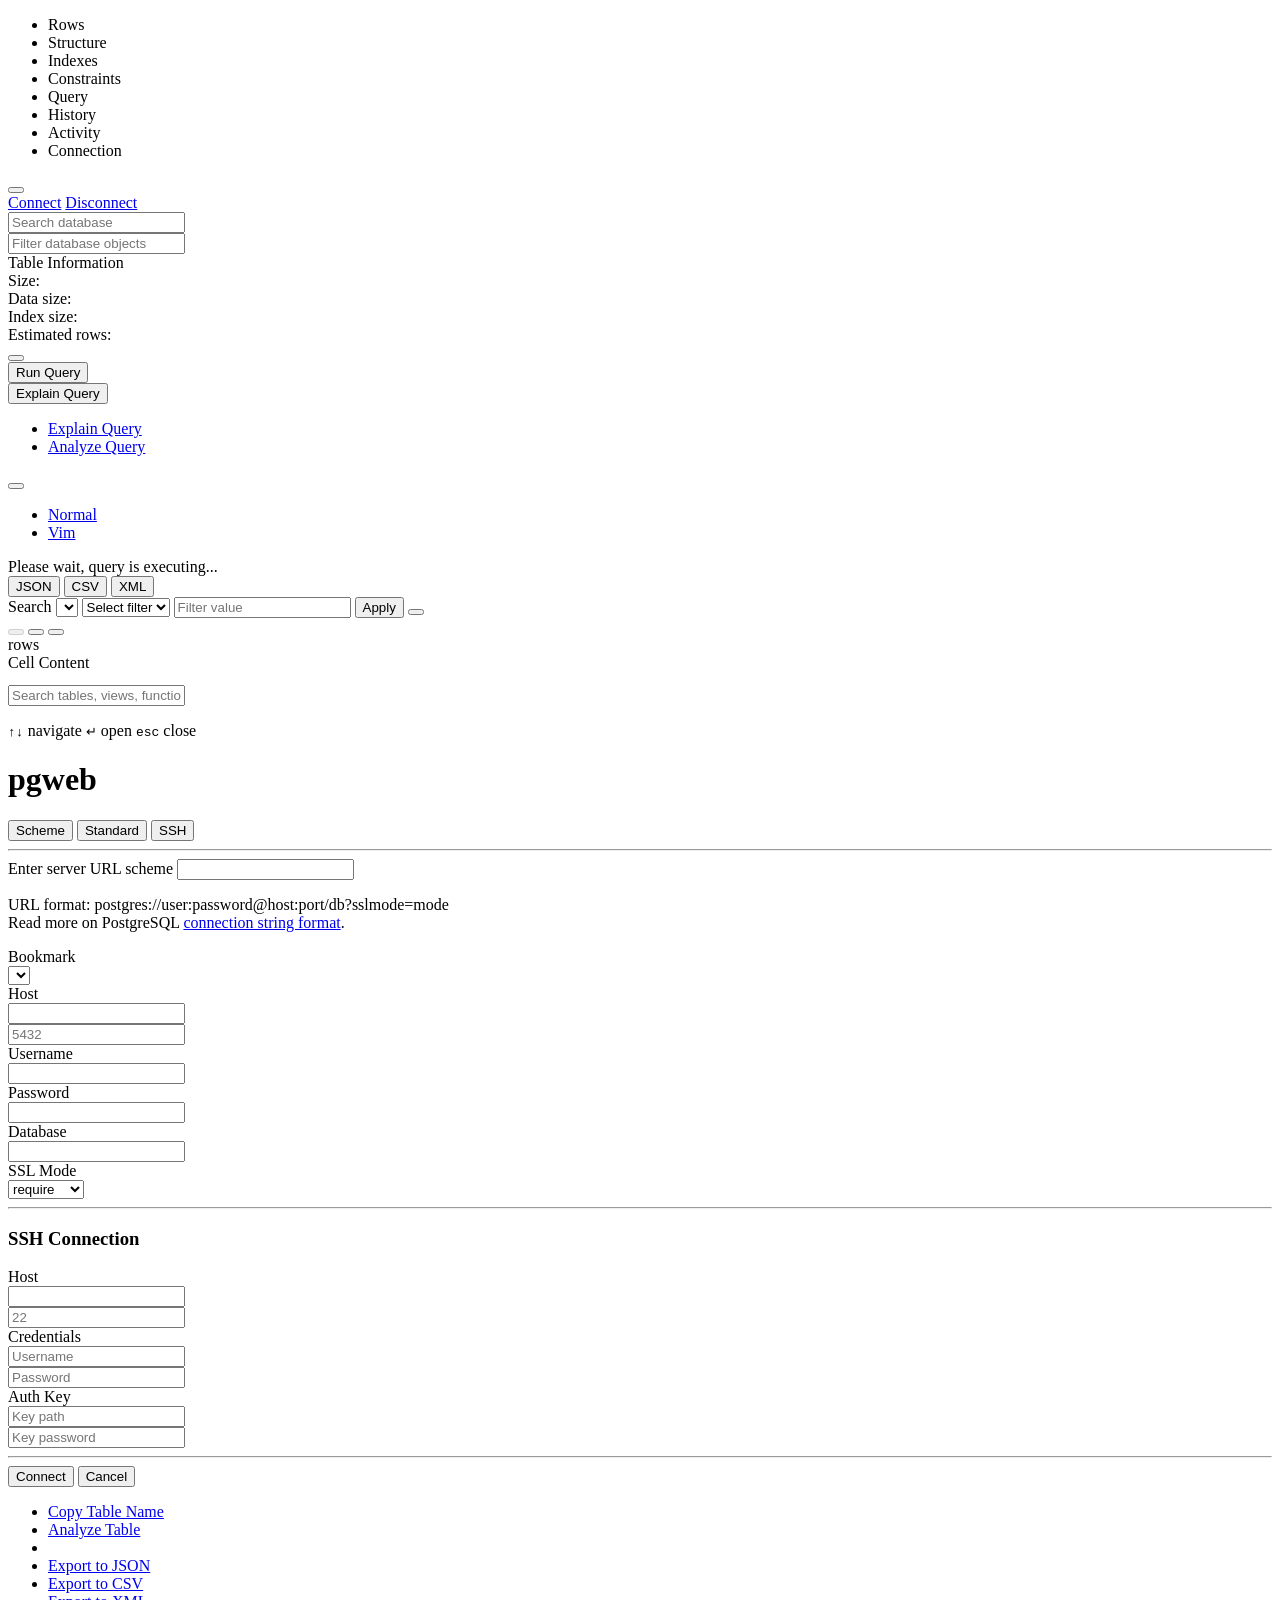
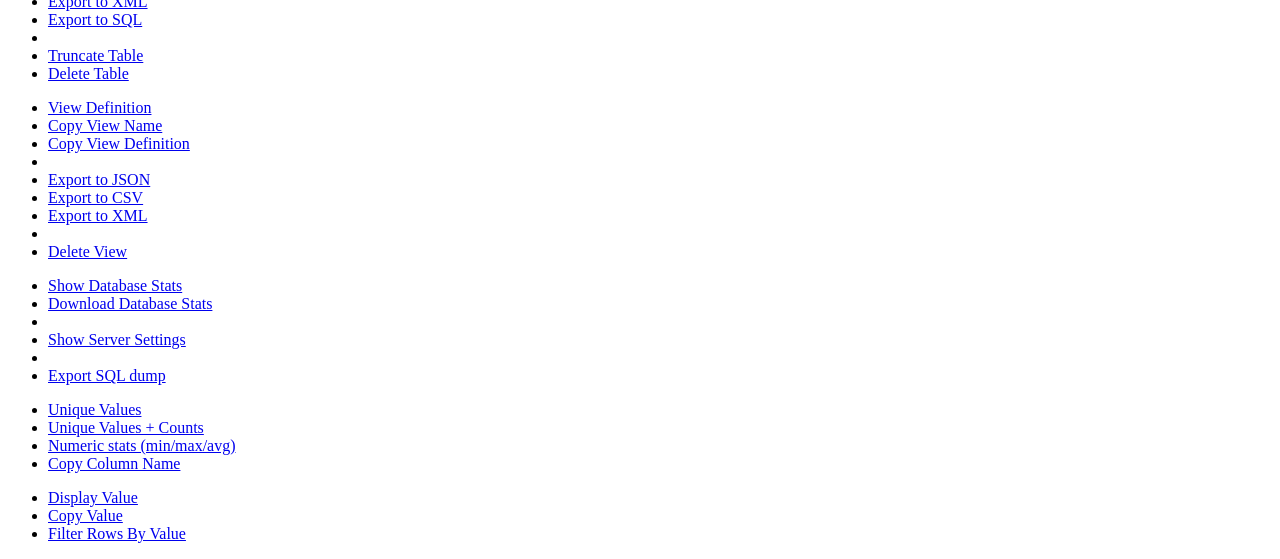
==== static/index.html @ 0f944e37 "feat: add Cmd/Ctrl+P finder modal for DB objects" ====
<!DOCTYPE html>
<html lang="en" xml:lang="en" xmlns="http://www.w3.org/1999/xhtml">
<head>
  <title>pgweb</title>
  <meta charset="utf-8">
  <meta http-equiv="X-UA-Compatible" content="IE=edge">
  <meta http-equiv="Content-Language" content="en">
  <script>(function(){var t=localStorage.getItem('pgweb_theme')||'dark';document.documentElement.setAttribute('data-theme',t)})()</script>
  <link rel="stylesheet" href="static/css/bootstrap.css">
  <link rel="stylesheet" href="static/css/font-awesome.css">
  <link rel="stylesheet" href="static/css/app.css">
  <link rel="icon" type="image/x-icon" href="static/img/icon.ico" />
  <script type="text/javascript" src="static/js/jquery.js"></script>
  <script type="text/javascript" src="static/js/ace.js"></script>
  <script type="text/javascript" src="static/js/ace-pgsql.js"></script>
  <script type="text/javascript" src="static/js/ext-language_tools.js"></script>
  <script type="text/javascript" src="static/js/theme-tomorrow.js"></script>
  <script type="text/javascript" src="static/js/theme-tomorrow-night.js"></script>
  <script type="text/javascript" src="static/js/bootstrap-contextmenu.js"></script>
  <script type="text/javascript" src="static/js/bootstrap-dropdown.js"></script>
  <script type="text/javascript" src="static/js/utils.js"></script>
  <script type="text/javascript" src="static/js/bootstrap3-typeahead.min.js"></script>
  <script type="text/javascript" src="static/js/app.js"></script>
  <script type="text/javascript" src="static/js/keybinding-vim.js"></script>
  <script type="text/javascript" src="static/js/base64.js"></script>
</head>
<body>
  <div id="main">
    <div id="nav">
      <ul>
        <li id="table_content">Rows</li>
        <li id="table_structure">Structure</li>
        <li id="table_indexes">Indexes</li>
        <li id="table_constraints">Constraints</li>
        <li id="table_query" class="selected">Query</li>
        <li id="table_history">History</li>
        <li id="table_activity">Activity</li>
        <li id="table_connection">Connection</li>
      </ul>

      <div class="nav-right">
        <button id="theme_toggle" class="btn-icon" title="Toggle light/dark theme" aria-label="Toggle theme">
          <i class="fa fa-sun-o"></i>
        </button>
        <div class="connection-actions">
          <a href="#" id="edit_connection" class="btn btn-default btn-sm"><i class="fa fa-database"></i> Connect</a>
          <a href="#" id="close_connection" class="btn btn-default btn-sm">Disconnect</a>
        </div>
      </div>
    </div>
    <div id="sidebar">
      <div class="current-database">
        <div class="wrap">
          <i class="fa fa-database"></i> <span class="current-database-name" id="current_database"></span>
          <input class="typeahead" id="database_search" type="text" placeholder="Search database" autocomplete="off" />
          <span class="refresh" id="refresh_tables" title="Refresh tables list"><i class="fa fa-refresh"></i></span>
        </div>
      </div>
      <div class="objects-search">
        <div class="wrap">
          <i class="fa fa-search"></i>
          <i class="fa fa-times-circle clear-objects-filter"></i>
          <input type="text" placeholder="Filter database objects" id="filter_database_objects" />
        </div>
      </div>
      <div class="tables-list">
        <div class="wrap">
          <div id="objects"></div>
        </div>
      </div>
      <div class="table-information">
        <div class="wrap">
          <div class="title">Table Information</div>
          <div class="lines">
            <div class="line">Size: <span id="table_total_size"></span></div>
            <div class="line">Data size: <span id="table_data_size"></span></div>
            <div class="line">Index size: <span id="table_index_size"></span></div>
            <div class="line">Estimated rows: <span id="table_rows_count"></span></div>
          </div>
        </div>
      </div>
    </div>
    <div id="body">
      <div id="input">
        <div id="query-tabs-bar">
          <div id="query-tabs"></div>
          <button id="add-query-tab" title="New tab"><i class="fa fa-plus"></i></button>
        </div>
        <div class="input-wrapper">
          <div id="custom_query"></div>
        </div>
        <div class="actions">
          <input type="button" id="run" value="Run Query" class="btn btn-sm btn-primary" />
          <div id="explain-dropdown" class="btn-group left">
            <button id="explain-dropdown-toggle" type="button" class="btn btn-default dropdown-toggle" data-toggle="dropdown">
              Explain Query <span class="caret"></span>
            </button>
            <ul class="dropdown-menu" role="menu">
              <li><a href="#" id="explain">Explain Query</a></li>
              <li><a href="#" id="analyze">Analyze Query</a></li>
            </ul>
          </div>
          <div id="editor-dropdown" class="btn-group left">
            <button type="button" class="btn btn-default dropdown-toggle" data-toggle="dropdown" title="Editor mode">
              <i class="fa fa-keyboard-o"></i> <span class="caret"></span>
            </button>
            <ul class="dropdown-menu" role="menu">
              <li class="active" id="norm-mode"><a href="#">Normal</a></li>
              <li id="vim-mode"><a href="#">Vim</a></li>
            </ul>
          </div>
          <div id="load-query-dropdown" class="btn-group left" style="display: none">
            <button id="load-local-query" type="button" class="btn btn-default dropdown-toggle" data-toggle="dropdown" disabled="disabled">
              Template <span class="caret"></span>
            </button>
            <ul class="dropdown-menu" role="menu">
            </ul>
          </div>
          <div id="query_progress">Please wait, query is executing...</div>
          <div class="pull-right">
            <span id="result-rows-count"></span>
            <input type="button" id="json" value="JSON" class="btn btn-sm btn-default" />
            <input type="button" id="csv" value="CSV" class="btn btn-sm btn-default" />
            <input type="button" id="xml" value="XML" class="btn btn-sm btn-default" />
          </div>
        </div>
        <div id="input_resize_handler"></div>
      </div>
      <div id="output">
        <div class="wrapper">
          <table id="results" class="table">
            <thead id="results_header"></thead>
            <tbody id="results_body"></tbody>
          </table>
          <div id="results_view"></div>
        </div>
      </div>
      <div id="pagination">
        <form class="filters" action="#" id="rows_filter">
          <span>Search</span>
          <select class="column form-control"></select>
          <select class="filter form-control">
            <option value="">Select filter</option>
            <option value="equal">=</option>
            <option value="not_equal">&ne;</option>
            <option value="greater">&gt;</option>
            <option value="greater_eq">&ge;</option>
            <option value="less">&lt;</option>
            <option value="less_eq">&le;</option>
            <option value="like">LIKE</option>
            <option value="ilike">ILIKE</option>
            <option value="null">IS NULL</option>
            <option value="not_null">NOT NULL</option>
          </select>
          <input type="text" class="form-control" placeholder="Filter value" id="table_filter_value" />
          <button class="btn btn-primary btn-sm apply-filters" type="submit">Apply</button>
          <button class="btn btn-default btn-sm reset-filters"><i class="fa fa-times"></i></button>
        </form>
        <div class="btn-group">
          <button type="button" class="btn btn-default btn-sm prev-page" disabled="disabled"><i class="fa fa-angle-left"></i></button>
          <button type="button" class="btn btn-default btn-sm page change-limit" title="Click to change row limit"></button>
          <button type="button" class="btn btn-default btn-sm next-page"><i class="fa fa-angle-right"></i></button>
        </div>
        <div class="current-page" data-page="1" data-pages="1">
          <span id="total_records"></span> rows
        </div>
      </div>
    </div>
  </div>

  <div id="content_modal">
    <div class="title">
      Cell Content
      <div class="actions">
        <i class="fa fa-times content-modal-action" data-action="close"></i>
        <i class="fa fa-copy content-modal-action" data-action="copy"></i>
        <i class="fa fa-pencil content-modal-action" data-action="edit" style="display:none"></i>
        <button class="content-modal-save" style="display:none">Save</button>
        <button class="content-modal-cancel" style="display:none">Cancel</button>
      </div>
    </div>
    <pre class="content"></pre>
    <textarea class="content content-edit" style="display:none"></textarea>
  </div>

  <div id="finder_overlay"></div>
  <div id="finder_modal">
    <div id="finder_input_wrap">
      <i class="fa fa-search finder-search-icon"></i>
      <input id="finder_input" type="text" autocomplete="off" spellcheck="false" placeholder="Search tables, views, functions...">
    </div>
    <ul id="finder_results"></ul>
    <div id="finder_footer">
      <span><kbd>↑</kbd><kbd>↓</kbd> navigate</span>
      <span><kbd>↵</kbd> open</span>
      <span><kbd>esc</kbd> close</span>
    </div>
  </div>

  <div id="connection_window">
    <div class="connection-settings">
      <div class="header">
        <h1>pgweb</h1>
        <div class="version"></div>
        <div class="update alert alert-warning"></div>
      </div>

      <form role="form" class="form-horizontal" id="connection_form">
        <div class="text-center">
          <div class="btn-group btn-group-sm connection-group-switch">
            <button type="button" data="scheme" class="btn btn-default" id="connection_scheme">Scheme</button>
            <button type="button" data="standard" class="btn btn-default active" id="connection_standard">Standard</button>
            <button type="button" data="ssh" class="btn btn-default" id="connection_ssh">SSH</button>
          </div>
        </div>

        <hr/>

        <div class="connection-scheme-group">
          <div class="form-group">
            <div class="col-sm-12">
              <label>Enter server URL scheme</label>
              <input type="text" class="form-control" id="connection_url" name="url" autocomplete="off">
              <p class="help-block">
                URL format: postgres://user:password@host:port/db?sslmode=mode<br/>
                Read more on PostgreSQL <a href="https://www.postgresql.org/docs/current/static/libpq-connect.html#LIBPQ-CONNSTRING" target="_blank">connection string format</a>.
              </p>
            </div>
          </div>
        </div>

        <div class="connection-bookmarks-group">
          <div class="form-group bookmarks">
            <label class="col-sm-3 control-label">Bookmark</label>
            <div class="col-sm-9">
              <select class="form-control" id="connection_bookmarks"></select>
            </div>
          </div>
        </div>

        <div class="connection-standard-group">
          <div class="form-group">
            <label class="col-sm-3 control-label">Host</label>
            <div class="col-sm-9">
              <div class="row">
                <div class="col-sm-9 col-xs-9">
                  <input type="text" id="pg_host" class="form-control" />
                </div>
                <div class="col-sm-3 col-xs-3 no-left-padding">
                  <input type="text" id="pg_port" class="form-control" placeholder="5432" />
                </div>
              </div>
            </div>
          </div>

          <div class="form-group">
            <label class="col-sm-3 control-label">Username</label>
            <div class="col-sm-9">
              <input type="text" id="pg_user" class="form-control" />
            </div>
          </div>

          <div class="form-group">
            <label class="col-sm-3 control-label">Password</label>
            <div class="col-sm-9">
              <input type="password" id="pg_password" class="form-control" />
            </div>
          </div>

          <div class="form-group">
            <label class="col-sm-3 control-label">Database</label>
            <div class="col-sm-9">
              <input type="text" id="pg_db" class="form-control" />
            </div>
          </div>

          <div class="form-group">
            <label class="col-sm-3 control-label">SSL Mode</label>
            <div class="col-sm-9">
              <select class="form-control" id="connection_ssl">
                <option value="disable">disable</option>
                <option value="require" selected="selected">require</option>
                <option value="verify-full">verify-full</option>
              </select>
            </div>
          </div>
        </div>

        <div class="connection-ssh-group">
          <hr/>

          <h3 class="text-center">SSH Connection</h3>

          <div class="form-group">
            <label class="col-sm-3 control-label">Host</label>
            <div class="col-sm-7">
              <input type="text" id="ssh_host" class="form-control" />
            </div>
            <div class="col-sm-2 no-left-padding">
              <input type="text" id="ssh_port" class="form-control" placeholder="22" />
            </div>
          </div>

          <div class="form-group">
            <label class="col-sm-3 control-label">Credentials</label>
            <div class="col-sm-5">
              <input type="text" id="ssh_user" class="form-control" placeholder="Username" />
            </div>
            <div class="col-sm-4 no-left-padding">
              <input type="password" id="ssh_password" class="form-control" placeholder="Password" />
            </div>
          </div>

          <div class="form-group">
            <label class="col-sm-3 control-label">Auth Key</label>
            <div class="col-sm-5">
              <input type="text" id="ssh_key" class="form-control" placeholder="Key path" />
            </div>
            <div class="col-sm-4 no-left-padding">
              <input type="password" id="ssh_key_password" class="form-control" placeholder="Key password" />
            </div>
          </div>

          <hr/>
        </div>

        <div id="connection_error" class="alert alert-danger"></div>

        <div class="form-group">
          <div class="col-sm-12">
            <button type="submit" class="btn btn-block btn-primary open-connection">Connect</button>
            <button type="button" id="close_connection_window" class="btn btn-block btn-default">Cancel</button>
          </div>
        </div>
      </form>
    </div>
  </div>
  <div id="tables_context_menu">
    <ul class="dropdown-menu" role="menu">
      <li><a href="#" data-action="copy">Copy Table Name</a></li>
      <li><a href="#" data-action="analyze">Analyze Table</a></li>
      <li class="divider"></li>
      <li><a href="#" data-action="export" data-format="json">Export to JSON</a></li>
      <li><a href="#" data-action="export" data-format="csv">Export to CSV</a></li>
      <li><a href="#" data-action="export" data-format="xml">Export to XML</a></li>
      <li><a href="#" data-action="dump">Export to SQL</a></li>
      <li class="divider"></li>
      <li><a href="#" data-action="truncate">Truncate Table</a></li>
      <li><a href="#" data-action="delete">Delete Table</a></li>
    </ul>
  </div>
  <div id="view_context_menu">
    <ul class="dropdown-menu" role="menu">
      <li><a href="#" data-action="view_def">View Definition</a></li>
      <li><a href="#" data-action="copy">Copy View Name</a></li>
      <li><a href="#" data-action="copy_def">Copy View Definition</a></li>
      <li class="divider"></li>
      <li><a href="#" data-action="export" data-format="json">Export to JSON</a></li>
      <li><a href="#" data-action="export" data-format="csv">Export to CSV</a></li>
      <li><a href="#" data-action="export" data-format="xml">Export to XML</a></li>
      <li class="divider"></li>
      <li><a href="#" data-action="delete">Delete View</a></li>
    </ul>
  </div>
  <div id="current_database_context_menu">
    <ul class="dropdown-menu" role="menu">
      <li><a href="#" data-action="show_db_stats">Show Database Stats</a></li>
      <li><a href="#" data-action="download_db_stats">Download Database Stats</a></li>
      <li class="divider"></li>
      <li><a href="#" data-action="server_settings">Show Server Settings</a></li>
      <li class="divider"></li>
      <li><a href="#" data-action="export">Export SQL dump</a></li>
    </ul>
  </div>
  <div id="results_header_menu">
    <ul class="dropdown-menu" role="menu">
      <li><a href="#" data-action="unique_values" data-counts="false">Unique Values</a></li>
      <li><a href="#" data-action="unique_values" data-counts="true">Unique Values + Counts</a></li>
      <li><a href="#" data-action="num_stats">Numeric stats (min/max/avg)</a></li>
      <li><a href="#" data-action="copy_name">Copy Column Name</a></li>
    </ul>
  </div>
  <div id="results_row_menu">
    <ul class="dropdown-menu" role="menu">
      <li><a href="#" data-action="display_value">Display Value</a></li>
      <li><a href="#" data-action="copy_value">Copy Value</a></li>
      <li><a href="#" data-action="filter_by_value">Filter Rows By Value</a></li>
    </ul>
  </div>
  <div id="error_banner"></div>

  <script>
    (function() {
      var DARK_THEME  = 'ace/theme/tomorrow_night';
      var LIGHT_THEME = 'ace/theme/tomorrow';

      function applyAceTheme(theme) {
        if (window.editor) {
          window.editor.setTheme(theme);
        }
      }

      function applyTheme(theme) {
        document.documentElement.setAttribute('data-theme', theme);
        localStorage.setItem('pgweb_theme', theme);
        var icon = document.querySelector('#theme_toggle .fa');
        if (icon) {
          icon.className = theme === 'dark' ? 'fa fa-sun-o' : 'fa fa-moon-o';
        }
        applyAceTheme(theme === 'dark' ? DARK_THEME : LIGHT_THEME);
      }

      // Set correct icon on load
      $(document).ready(function() {
        var current = document.documentElement.getAttribute('data-theme') || 'dark';
        var icon = document.querySelector('#theme_toggle .fa');
        if (icon) {
          icon.className = current === 'dark' ? 'fa fa-sun-o' : 'fa fa-moon-o';
        }
        // Apply correct Ace theme after editor is initialized
        applyAceTheme(current === 'dark' ? DARK_THEME : LIGHT_THEME);
      });

      document.getElementById('theme_toggle').addEventListener('click', function() {
        var current = document.documentElement.getAttribute('data-theme') || 'dark';
        applyTheme(current === 'dark' ? 'light' : 'dark');
      });
    })();
  </script>
</body>
</html>
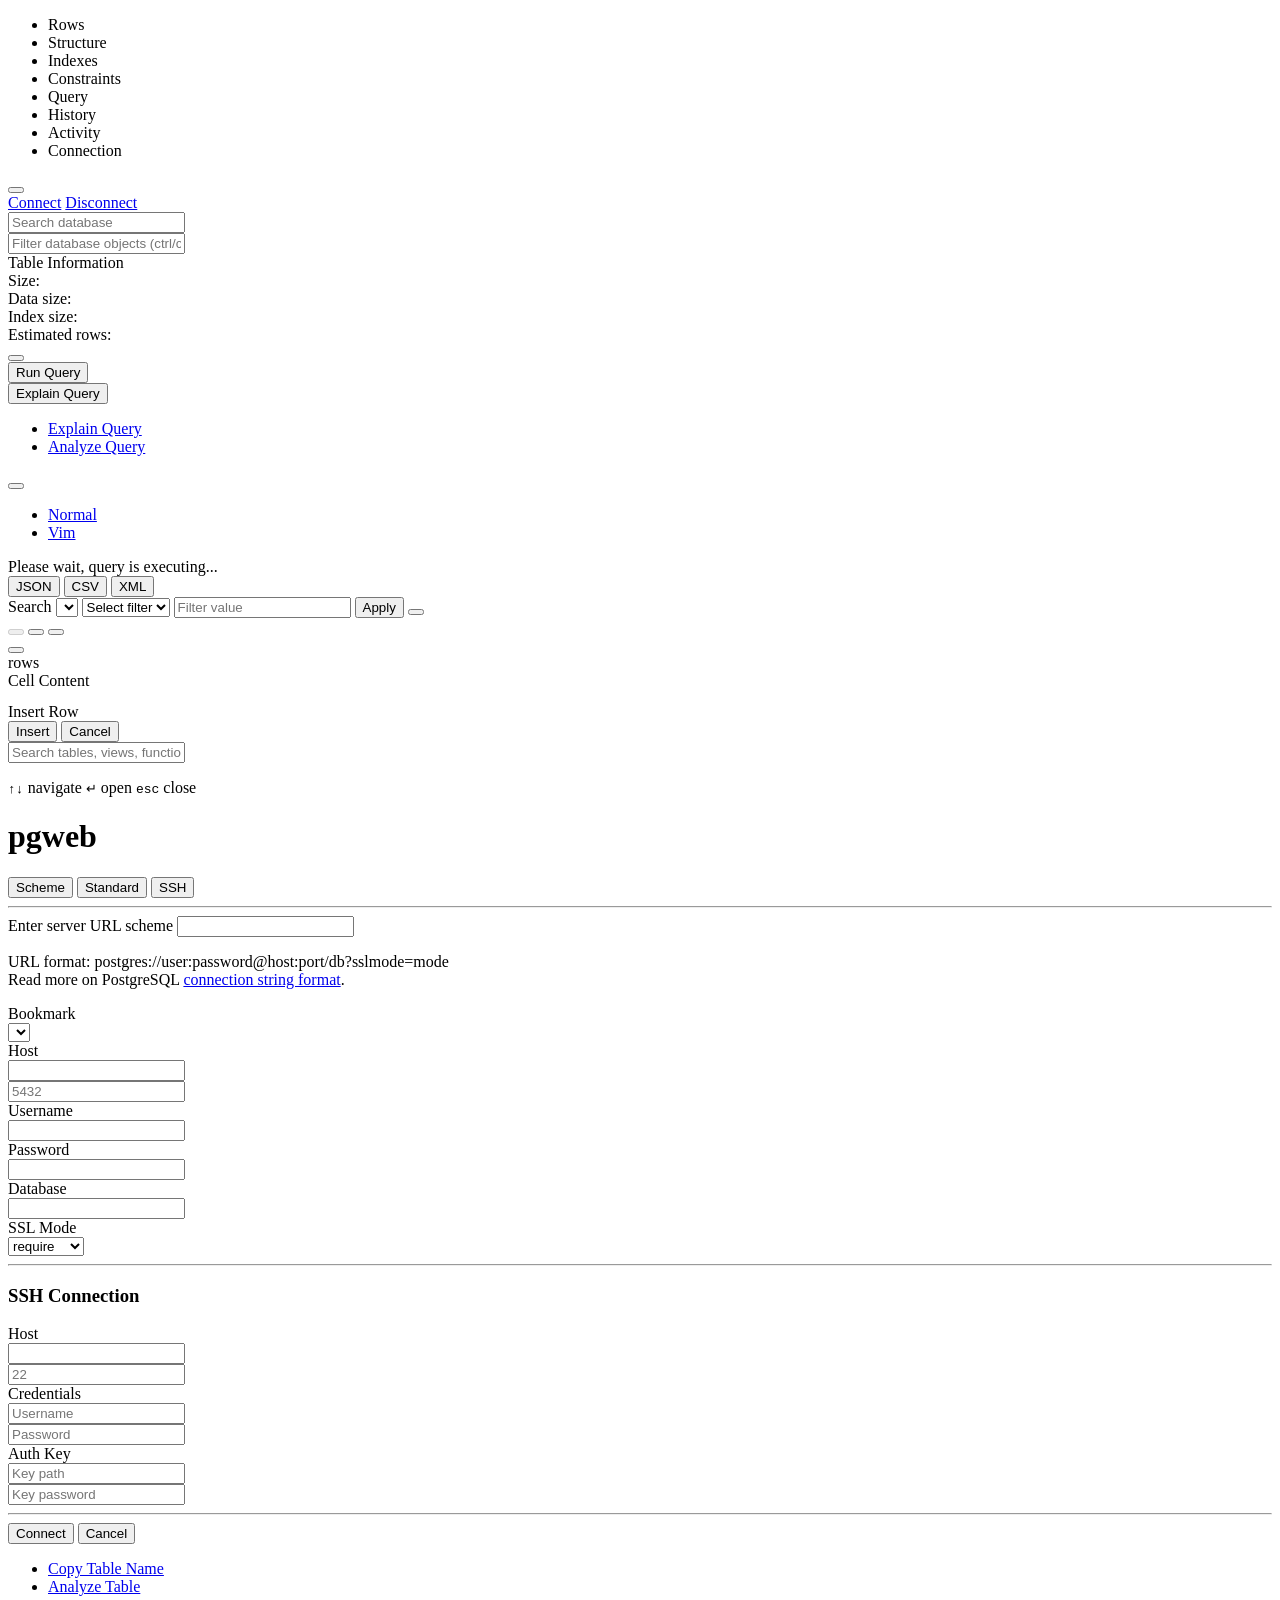
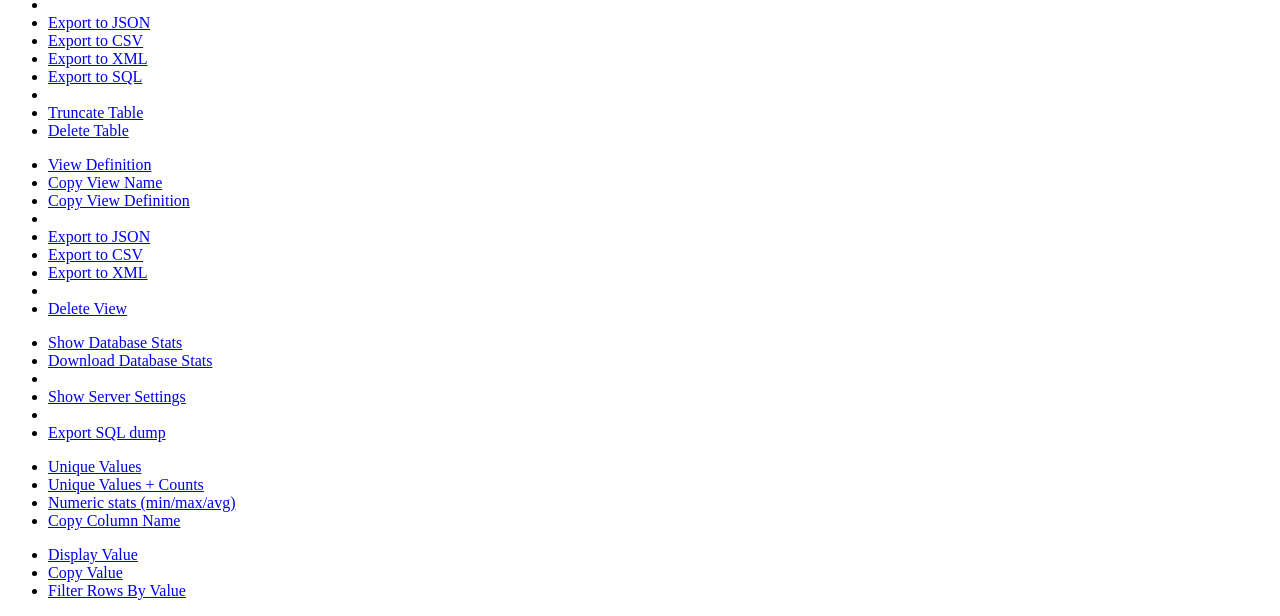
==== commit bafe4bf0: "feat: add table row insertion API and UI modal" ====
--- a/static/index.html
+++ b/static/index.html
@@ -60,7 +60,7 @@
         <div class="wrap">
           <i class="fa fa-search"></i>
           <i class="fa fa-times-circle clear-objects-filter"></i>
-          <input type="text" placeholder="Filter database objects" id="filter_database_objects" />
+          <input type="text" placeholder="Filter database objects (ctrl/cmd + p)" id="filter_database_objects" />
         </div>
       </div>
       <div class="tables-list">
@@ -161,6 +161,7 @@
           <button type="button" class="btn btn-default btn-sm page change-limit" title="Click to change row limit"></button>
           <button type="button" class="btn btn-default btn-sm next-page"><i class="fa fa-angle-right"></i></button>
         </div>
+        <button type="button" class="btn btn-default btn-sm" id="insert_row_btn" title="Insert new row"><i class="fa fa-plus"></i></button>
         <div class="current-page" data-page="1" data-pages="1">
           <span id="total_records"></span> rows
         </div>
@@ -184,6 +185,22 @@
   </div>
 
   <div id="finder_overlay"></div>
+
+  <div id="insert_row_modal">
+    <div class="title">
+      Insert Row
+      <div class="actions">
+        <i class="fa fa-times insert-row-action" data-action="close"></i>
+      </div>
+    </div>
+    <div id="insert_row_fields"></div>
+    <div class="insert-row-footer">
+      <div id="insert_row_error" class="alert alert-danger" style="display:none"></div>
+      <button id="insert_row_save" class="btn btn-sm btn-primary">Insert</button>
+      <button id="insert_row_cancel" class="btn btn-sm btn-default">Cancel</button>
+    </div>
+  </div>
+
   <div id="finder_modal">
     <div id="finder_input_wrap">
       <i class="fa fa-search finder-search-icon"></i>
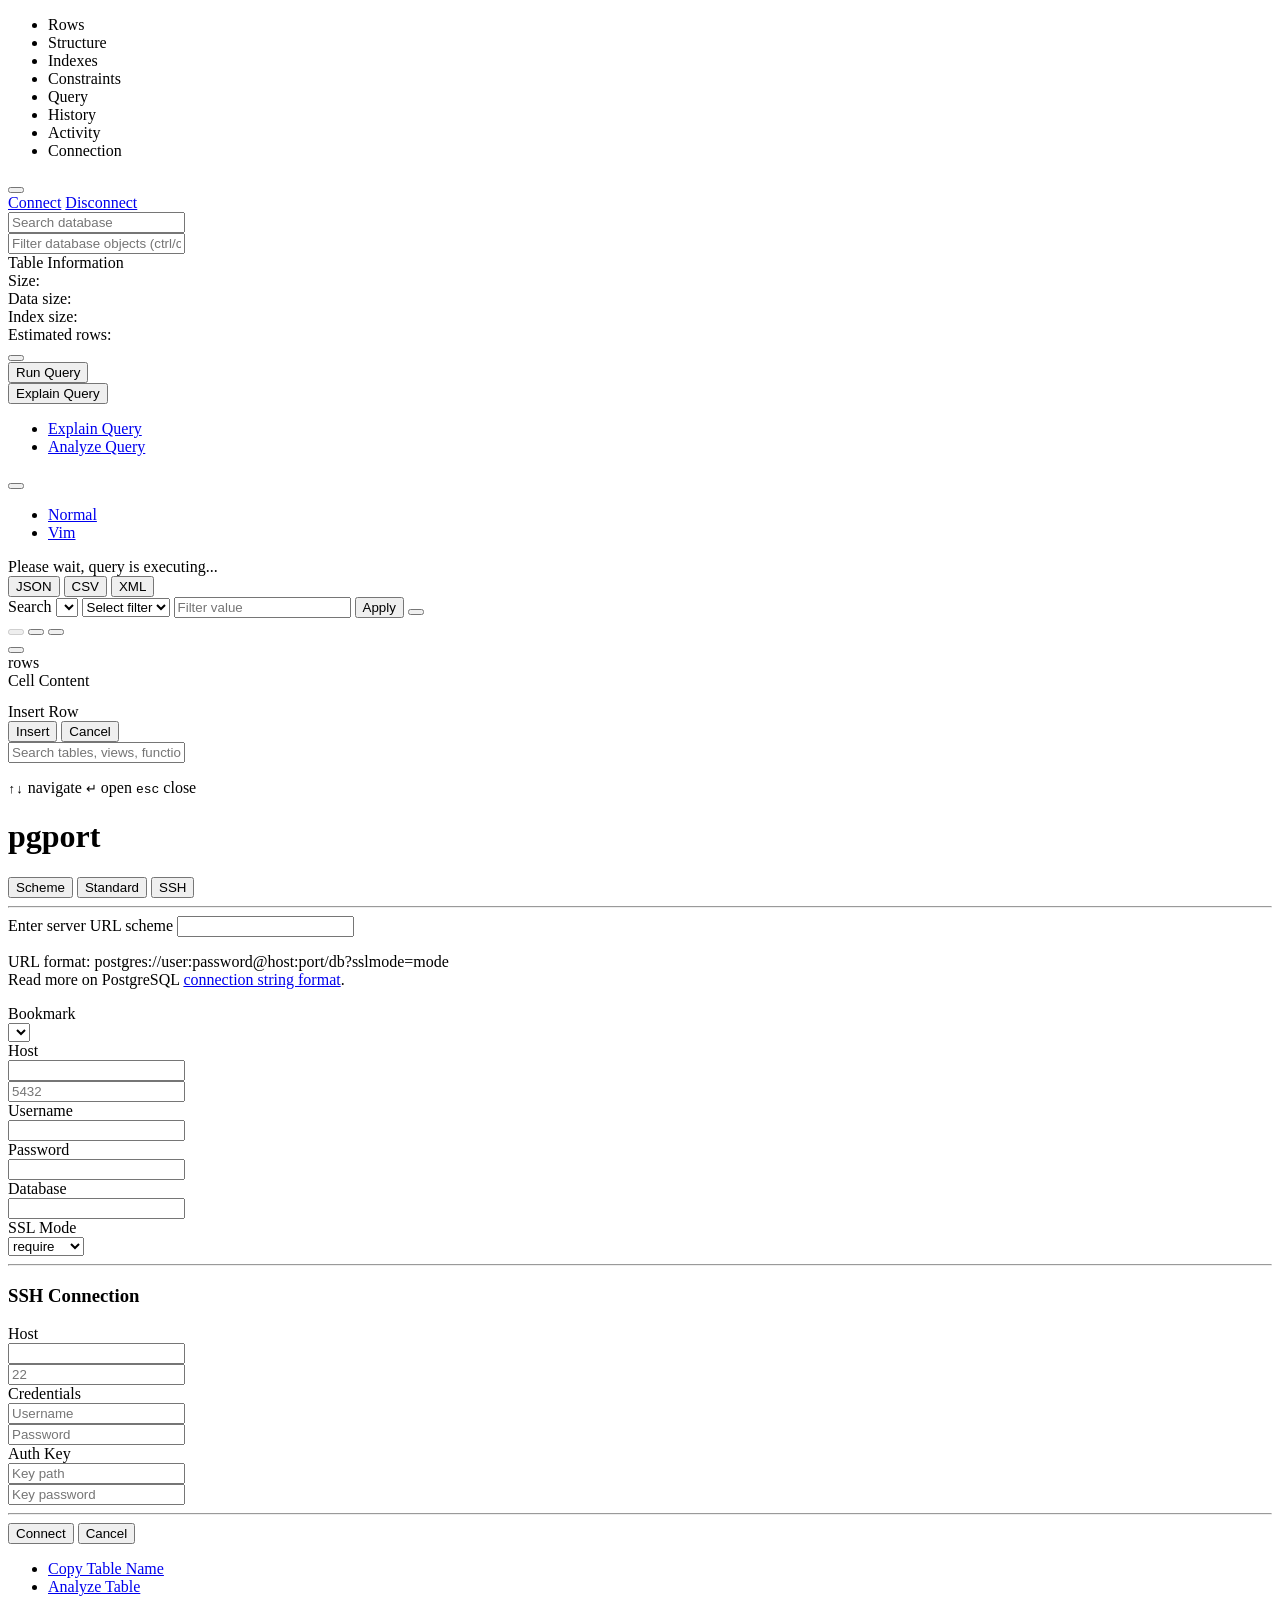
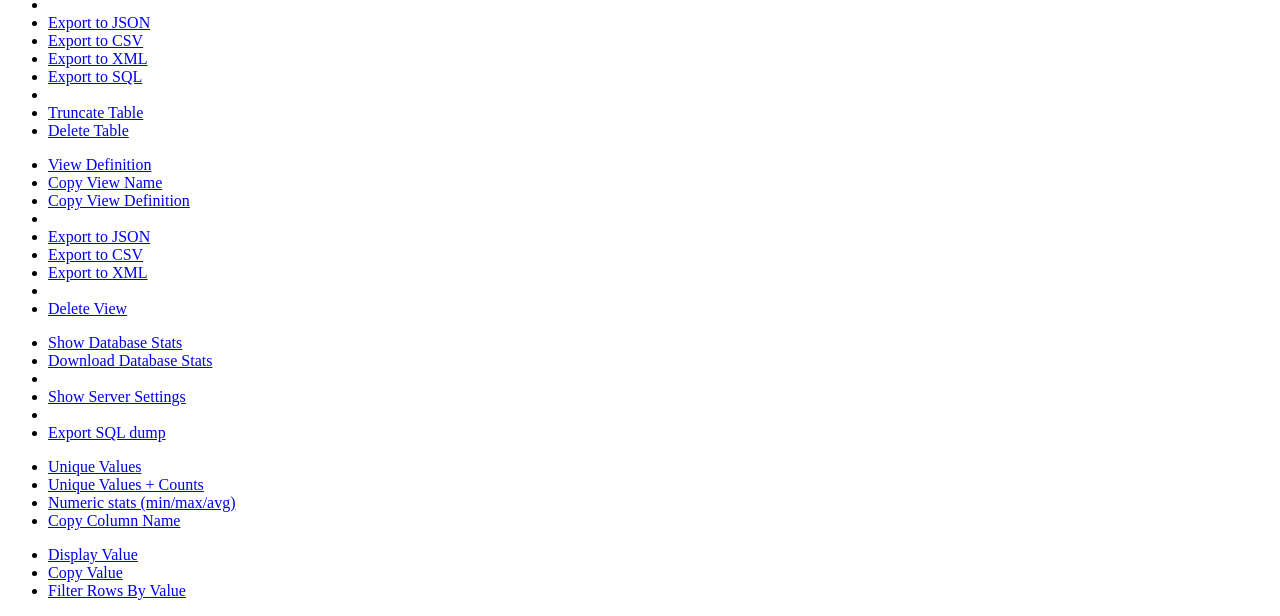
==== commit 1fa7bd9a: "chore: use pgport instead of pgweb and format index.html" ====
--- a/static/index.html
+++ b/static/index.html
@@ -1,448 +1,826 @@
-<!DOCTYPE html>
+<!doctype html>
 <html lang="en" xml:lang="en" xmlns="http://www.w3.org/1999/xhtml">
-<head>
-  <title>pgweb</title>
-  <meta charset="utf-8">
-  <meta http-equiv="X-UA-Compatible" content="IE=edge">
-  <meta http-equiv="Content-Language" content="en">
-  <script>(function(){var t=localStorage.getItem('pgweb_theme')||'dark';document.documentElement.setAttribute('data-theme',t)})()</script>
-  <link rel="stylesheet" href="static/css/bootstrap.css">
-  <link rel="stylesheet" href="static/css/font-awesome.css">
-  <link rel="stylesheet" href="static/css/app.css">
-  <link rel="icon" type="image/x-icon" href="static/img/icon.ico" />
-  <script type="text/javascript" src="static/js/jquery.js"></script>
-  <script type="text/javascript" src="static/js/ace.js"></script>
-  <script type="text/javascript" src="static/js/ace-pgsql.js"></script>
-  <script type="text/javascript" src="static/js/ext-language_tools.js"></script>
-  <script type="text/javascript" src="static/js/theme-tomorrow.js"></script>
-  <script type="text/javascript" src="static/js/theme-tomorrow-night.js"></script>
-  <script type="text/javascript" src="static/js/bootstrap-contextmenu.js"></script>
-  <script type="text/javascript" src="static/js/bootstrap-dropdown.js"></script>
-  <script type="text/javascript" src="static/js/utils.js"></script>
-  <script type="text/javascript" src="static/js/bootstrap3-typeahead.min.js"></script>
-  <script type="text/javascript" src="static/js/app.js"></script>
-  <script type="text/javascript" src="static/js/keybinding-vim.js"></script>
-  <script type="text/javascript" src="static/js/base64.js"></script>
-</head>
-<body>
-  <div id="main">
-    <div id="nav">
-      <ul>
-        <li id="table_content">Rows</li>
-        <li id="table_structure">Structure</li>
-        <li id="table_indexes">Indexes</li>
-        <li id="table_constraints">Constraints</li>
-        <li id="table_query" class="selected">Query</li>
-        <li id="table_history">History</li>
-        <li id="table_activity">Activity</li>
-        <li id="table_connection">Connection</li>
-      </ul>
-
-      <div class="nav-right">
-        <button id="theme_toggle" class="btn-icon" title="Toggle light/dark theme" aria-label="Toggle theme">
-          <i class="fa fa-sun-o"></i>
-        </button>
-        <div class="connection-actions">
-          <a href="#" id="edit_connection" class="btn btn-default btn-sm"><i class="fa fa-database"></i> Connect</a>
-          <a href="#" id="close_connection" class="btn btn-default btn-sm">Disconnect</a>
-        </div>
-      </div>
-    </div>
-    <div id="sidebar">
-      <div class="current-database">
-        <div class="wrap">
-          <i class="fa fa-database"></i> <span class="current-database-name" id="current_database"></span>
-          <input class="typeahead" id="database_search" type="text" placeholder="Search database" autocomplete="off" />
-          <span class="refresh" id="refresh_tables" title="Refresh tables list"><i class="fa fa-refresh"></i></span>
-        </div>
-      </div>
-      <div class="objects-search">
-        <div class="wrap">
-          <i class="fa fa-search"></i>
-          <i class="fa fa-times-circle clear-objects-filter"></i>
-          <input type="text" placeholder="Filter database objects (ctrl/cmd + p)" id="filter_database_objects" />
-        </div>
-      </div>
-      <div class="tables-list">
-        <div class="wrap">
-          <div id="objects"></div>
-        </div>
-      </div>
-      <div class="table-information">
-        <div class="wrap">
-          <div class="title">Table Information</div>
-          <div class="lines">
-            <div class="line">Size: <span id="table_total_size"></span></div>
-            <div class="line">Data size: <span id="table_data_size"></span></div>
-            <div class="line">Index size: <span id="table_index_size"></span></div>
-            <div class="line">Estimated rows: <span id="table_rows_count"></span></div>
-          </div>
-        </div>
-      </div>
-    </div>
-    <div id="body">
-      <div id="input">
-        <div id="query-tabs-bar">
-          <div id="query-tabs"></div>
-          <button id="add-query-tab" title="New tab"><i class="fa fa-plus"></i></button>
-        </div>
-        <div class="input-wrapper">
-          <div id="custom_query"></div>
-        </div>
-        <div class="actions">
-          <input type="button" id="run" value="Run Query" class="btn btn-sm btn-primary" />
-          <div id="explain-dropdown" class="btn-group left">
-            <button id="explain-dropdown-toggle" type="button" class="btn btn-default dropdown-toggle" data-toggle="dropdown">
-              Explain Query <span class="caret"></span>
-            </button>
+    <head>
+        <title>pgport</title>
+        <meta charset="utf-8" />
+        <meta http-equiv="X-UA-Compatible" content="IE=edge" />
+        <meta http-equiv="Content-Language" content="en" />
+        <script>
+            (function () {
+                var t = localStorage.getItem("pgport_theme") || "dark";
+                document.documentElement.setAttribute("data-theme", t);
+            })();
+        </script>
+        <link rel="stylesheet" href="static/css/bootstrap.css" />
+        <link rel="stylesheet" href="static/css/font-awesome.css" />
+        <link rel="stylesheet" href="static/css/app.css" />
+        <link rel="icon" type="image/x-icon" href="static/img/icon.ico" />
+        <script type="text/javascript" src="static/js/jquery.js"></script>
+        <script type="text/javascript" src="static/js/ace.js"></script>
+        <script type="text/javascript" src="static/js/ace-pgsql.js"></script>
+        <script
+            type="text/javascript"
+            src="static/js/ext-language_tools.js"
+        ></script>
+        <script
+            type="text/javascript"
+            src="static/js/theme-tomorrow.js"
+        ></script>
+        <script
+            type="text/javascript"
+            src="static/js/theme-tomorrow-night.js"
+        ></script>
+        <script
+            type="text/javascript"
+            src="static/js/bootstrap-contextmenu.js"
+        ></script>
+        <script
+            type="text/javascript"
+            src="static/js/bootstrap-dropdown.js"
+        ></script>
+        <script type="text/javascript" src="static/js/utils.js"></script>
+        <script
+            type="text/javascript"
+            src="static/js/bootstrap3-typeahead.min.js"
+        ></script>
+        <script type="text/javascript" src="static/js/app.js"></script>
+        <script
+            type="text/javascript"
+            src="static/js/keybinding-vim.js"
+        ></script>
+        <script type="text/javascript" src="static/js/base64.js"></script>
+    </head>
+    <body>
+        <div id="main">
+            <div id="nav">
+                <ul>
+                    <li id="table_content">Rows</li>
+                    <li id="table_structure">Structure</li>
+                    <li id="table_indexes">Indexes</li>
+                    <li id="table_constraints">Constraints</li>
+                    <li id="table_query" class="selected">Query</li>
+                    <li id="table_history">History</li>
+                    <li id="table_activity">Activity</li>
+                    <li id="table_connection">Connection</li>
+                </ul>
+
+                <div class="nav-right">
+                    <button
+                        id="theme_toggle"
+                        class="btn-icon"
+                        title="Toggle light/dark theme"
+                        aria-label="Toggle theme"
+                    >
+                        <i class="fa fa-sun-o"></i>
+                    </button>
+                    <div class="connection-actions">
+                        <a
+                            href="#"
+                            id="edit_connection"
+                            class="btn btn-default btn-sm"
+                            ><i class="fa fa-database"></i> Connect</a
+                        >
+                        <a
+                            href="#"
+                            id="close_connection"
+                            class="btn btn-default btn-sm"
+                            >Disconnect</a
+                        >
+                    </div>
+                </div>
+            </div>
+            <div id="sidebar">
+                <div class="current-database">
+                    <div class="wrap">
+                        <i class="fa fa-database"></i>
+                        <span
+                            class="current-database-name"
+                            id="current_database"
+                        ></span>
+                        <input
+                            class="typeahead"
+                            id="database_search"
+                            type="text"
+                            placeholder="Search database"
+                            autocomplete="off"
+                        />
+                        <span
+                            class="refresh"
+                            id="refresh_tables"
+                            title="Refresh tables list"
+                            ><i class="fa fa-refresh"></i
+                        ></span>
+                    </div>
+                </div>
+                <div class="objects-search">
+                    <div class="wrap">
+                        <i class="fa fa-search"></i>
+                        <i class="fa fa-times-circle clear-objects-filter"></i>
+                        <input
+                            type="text"
+                            placeholder="Filter database objects (ctrl/cmd + p)"
+                            id="filter_database_objects"
+                        />
+                    </div>
+                </div>
+                <div class="tables-list">
+                    <div class="wrap">
+                        <div id="objects"></div>
+                    </div>
+                </div>
+                <div class="table-information">
+                    <div class="wrap">
+                        <div class="title">Table Information</div>
+                        <div class="lines">
+                            <div class="line">
+                                Size: <span id="table_total_size"></span>
+                            </div>
+                            <div class="line">
+                                Data size: <span id="table_data_size"></span>
+                            </div>
+                            <div class="line">
+                                Index size: <span id="table_index_size"></span>
+                            </div>
+                            <div class="line">
+                                Estimated rows:
+                                <span id="table_rows_count"></span>
+                            </div>
+                        </div>
+                    </div>
+                </div>
+            </div>
+            <div id="body">
+                <div id="input">
+                    <div id="query-tabs-bar">
+                        <div id="query-tabs"></div>
+                        <button id="add-query-tab" title="New tab">
+                            <i class="fa fa-plus"></i>
+                        </button>
+                    </div>
+                    <div class="input-wrapper">
+                        <div id="custom_query"></div>
+                    </div>
+                    <div class="actions">
+                        <input
+                            type="button"
+                            id="run"
+                            value="Run Query"
+                            class="btn btn-sm btn-primary"
+                        />
+                        <div id="explain-dropdown" class="btn-group left">
+                            <button
+                                id="explain-dropdown-toggle"
+                                type="button"
+                                class="btn btn-default dropdown-toggle"
+                                data-toggle="dropdown"
+                            >
+                                Explain Query <span class="caret"></span>
+                            </button>
+                            <ul class="dropdown-menu" role="menu">
+                                <li>
+                                    <a href="#" id="explain">Explain Query</a>
+                                </li>
+                                <li>
+                                    <a href="#" id="analyze">Analyze Query</a>
+                                </li>
+                            </ul>
+                        </div>
+                        <div id="editor-dropdown" class="btn-group left">
+                            <button
+                                type="button"
+                                class="btn btn-default dropdown-toggle"
+                                data-toggle="dropdown"
+                                title="Editor mode"
+                            >
+                                <i class="fa fa-keyboard-o"></i>
+                                <span class="caret"></span>
+                            </button>
+                            <ul class="dropdown-menu" role="menu">
+                                <li class="active" id="norm-mode">
+                                    <a href="#">Normal</a>
+                                </li>
+                                <li id="vim-mode"><a href="#">Vim</a></li>
+                            </ul>
+                        </div>
+                        <div
+                            id="load-query-dropdown"
+                            class="btn-group left"
+                            style="display: none"
+                        >
+                            <button
+                                id="load-local-query"
+                                type="button"
+                                class="btn btn-default dropdown-toggle"
+                                data-toggle="dropdown"
+                                disabled="disabled"
+                            >
+                                Template <span class="caret"></span>
+                            </button>
+                            <ul class="dropdown-menu" role="menu"></ul>
+                        </div>
+                        <div id="query_progress">
+                            Please wait, query is executing...
+                        </div>
+                        <div class="pull-right">
+                            <span id="result-rows-count"></span>
+                            <input
+                                type="button"
+                                id="json"
+                                value="JSON"
+                                class="btn btn-sm btn-default"
+                            />
+                            <input
+                                type="button"
+                                id="csv"
+                                value="CSV"
+                                class="btn btn-sm btn-default"
+                            />
+                            <input
+                                type="button"
+                                id="xml"
+                                value="XML"
+                                class="btn btn-sm btn-default"
+                            />
+                        </div>
+                    </div>
+                    <div id="input_resize_handler"></div>
+                </div>
+                <div id="output">
+                    <div class="wrapper">
+                        <table id="results" class="table">
+                            <thead id="results_header"></thead>
+                            <tbody id="results_body"></tbody>
+                        </table>
+                        <div id="results_view"></div>
+                    </div>
+                </div>
+                <div id="pagination">
+                    <form class="filters" action="#" id="rows_filter">
+                        <span>Search</span>
+                        <select class="column form-control"></select>
+                        <select class="filter form-control">
+                            <option value="">Select filter</option>
+                            <option value="equal">=</option>
+                            <option value="not_equal">&ne;</option>
+                            <option value="greater">&gt;</option>
+                            <option value="greater_eq">&ge;</option>
+                            <option value="less">&lt;</option>
+                            <option value="less_eq">&le;</option>
+                            <option value="like">LIKE</option>
+                            <option value="ilike">ILIKE</option>
+                            <option value="null">IS NULL</option>
+                            <option value="not_null">NOT NULL</option>
+                        </select>
+                        <input
+                            type="text"
+                            class="form-control"
+                            placeholder="Filter value"
+                            id="table_filter_value"
+                        />
+                        <button
+                            class="btn btn-primary btn-sm apply-filters"
+                            type="submit"
+                        >
+                            Apply
+                        </button>
+                        <button class="btn btn-default btn-sm reset-filters">
+                            <i class="fa fa-times"></i>
+                        </button>
+                    </form>
+                    <div class="btn-group">
+                        <button
+                            type="button"
+                            class="btn btn-default btn-sm prev-page"
+                            disabled="disabled"
+                        >
+                            <i class="fa fa-angle-left"></i>
+                        </button>
+                        <button
+                            type="button"
+                            class="btn btn-default btn-sm page change-limit"
+                            title="Click to change row limit"
+                        ></button>
+                        <button
+                            type="button"
+                            class="btn btn-default btn-sm next-page"
+                        >
+                            <i class="fa fa-angle-right"></i>
+                        </button>
+                    </div>
+                    <button
+                        type="button"
+                        class="btn btn-default btn-sm"
+                        id="insert_row_btn"
+                        title="Insert new row"
+                    >
+                        <i class="fa fa-plus"></i>
+                    </button>
+                    <div class="current-page" data-page="1" data-pages="1">
+                        <span id="total_records"></span> rows
+                    </div>
+                </div>
+            </div>
+        </div>
+
+        <div id="content_modal">
+            <div class="title">
+                Cell Content
+                <div class="actions">
+                    <i
+                        class="fa fa-times content-modal-action"
+                        data-action="close"
+                    ></i>
+                    <i
+                        class="fa fa-copy content-modal-action"
+                        data-action="copy"
+                    ></i>
+                    <i
+                        class="fa fa-pencil content-modal-action"
+                        data-action="edit"
+                        style="display: none"
+                    ></i>
+                    <button class="content-modal-save" style="display: none">
+                        Save
+                    </button>
+                    <button class="content-modal-cancel" style="display: none">
+                        Cancel
+                    </button>
+                </div>
+            </div>
+            <pre class="content"></pre>
+            <textarea
+                class="content content-edit"
+                style="display: none"
+            ></textarea>
+        </div>
+
+        <div id="finder_overlay"></div>
+
+        <div id="insert_row_modal">
+            <div class="title">
+                Insert Row
+                <div class="actions">
+                    <i
+                        class="fa fa-times insert-row-action"
+                        data-action="close"
+                    ></i>
+                </div>
+            </div>
+            <div id="insert_row_fields"></div>
+            <div class="insert-row-footer">
+                <div
+                    id="insert_row_error"
+                    class="alert alert-danger"
+                    style="display: none"
+                ></div>
+                <button id="insert_row_save" class="btn btn-sm btn-primary">
+                    Insert
+                </button>
+                <button id="insert_row_cancel" class="btn btn-sm btn-default">
+                    Cancel
+                </button>
+            </div>
+        </div>
+
+        <div id="finder_modal">
+            <div id="finder_input_wrap">
+                <i class="fa fa-search finder-search-icon"></i>
+                <input
+                    id="finder_input"
+                    type="text"
+                    autocomplete="off"
+                    spellcheck="false"
+                    placeholder="Search tables, views, functions..."
+                />
+            </div>
+            <ul id="finder_results"></ul>
+            <div id="finder_footer">
+                <span><kbd>↑</kbd><kbd>↓</kbd> navigate</span>
+                <span><kbd>↵</kbd> open</span>
+                <span><kbd>esc</kbd> close</span>
+            </div>
+        </div>
+
+        <div id="connection_window">
+            <div class="connection-settings">
+                <div class="header">
+                    <h1>pgport</h1>
+                    <div class="version"></div>
+                    <div class="update alert alert-warning"></div>
+                </div>
+
+                <form role="form" class="form-horizontal" id="connection_form">
+                    <div class="text-center">
+                        <div
+                            class="btn-group btn-group-sm connection-group-switch"
+                        >
+                            <button
+                                type="button"
+                                data="scheme"
+                                class="btn btn-default"
+                                id="connection_scheme"
+                            >
+                                Scheme
+                            </button>
+                            <button
+                                type="button"
+                                data="standard"
+                                class="btn btn-default active"
+                                id="connection_standard"
+                            >
+                                Standard
+                            </button>
+                            <button
+                                type="button"
+                                data="ssh"
+                                class="btn btn-default"
+                                id="connection_ssh"
+                            >
+                                SSH
+                            </button>
+                        </div>
+                    </div>
+
+                    <hr />
+
+                    <div class="connection-scheme-group">
+                        <div class="form-group">
+                            <div class="col-sm-12">
+                                <label>Enter server URL scheme</label>
+                                <input
+                                    type="text"
+                                    class="form-control"
+                                    id="connection_url"
+                                    name="url"
+                                    autocomplete="off"
+                                />
+                                <p class="help-block">
+                                    URL format:
+                                    postgres://user:password@host:port/db?sslmode=mode<br />
+                                    Read more on PostgreSQL
+                                    <a
+                                        href="https://www.postgresql.org/docs/current/static/libpq-connect.html#LIBPQ-CONNSTRING"
+                                        target="_blank"
+                                        >connection string format</a
+                                    >.
+                                </p>
+                            </div>
+                        </div>
+                    </div>
+
+                    <div class="connection-bookmarks-group">
+                        <div class="form-group bookmarks">
+                            <label class="col-sm-3 control-label"
+                                >Bookmark</label
+                            >
+                            <div class="col-sm-9">
+                                <select
+                                    class="form-control"
+                                    id="connection_bookmarks"
+                                ></select>
+                            </div>
+                        </div>
+                    </div>
+
+                    <div class="connection-standard-group">
+                        <div class="form-group">
+                            <label class="col-sm-3 control-label">Host</label>
+                            <div class="col-sm-9">
+                                <div class="row">
+                                    <div class="col-sm-9 col-xs-9">
+                                        <input
+                                            type="text"
+                                            id="pg_host"
+                                            class="form-control"
+                                        />
+                                    </div>
+                                    <div
+                                        class="col-sm-3 col-xs-3 no-left-padding"
+                                    >
+                                        <input
+                                            type="text"
+                                            id="pg_port"
+                                            class="form-control"
+                                            placeholder="5432"
+                                        />
+                                    </div>
+                                </div>
+                            </div>
+                        </div>
+
+                        <div class="form-group">
+                            <label class="col-sm-3 control-label"
+                                >Username</label
+                            >
+                            <div class="col-sm-9">
+                                <input
+                                    type="text"
+                                    id="pg_user"
+                                    class="form-control"
+                                />
+                            </div>
+                        </div>
+
+                        <div class="form-group">
+                            <label class="col-sm-3 control-label"
+                                >Password</label
+                            >
+                            <div class="col-sm-9">
+                                <input
+                                    type="password"
+                                    id="pg_password"
+                                    class="form-control"
+                                />
+                            </div>
+                        </div>
+
+                        <div class="form-group">
+                            <label class="col-sm-3 control-label"
+                                >Database</label
+                            >
+                            <div class="col-sm-9">
+                                <input
+                                    type="text"
+                                    id="pg_db"
+                                    class="form-control"
+                                />
+                            </div>
+                        </div>
+
+                        <div class="form-group">
+                            <label class="col-sm-3 control-label"
+                                >SSL Mode</label
+                            >
+                            <div class="col-sm-9">
+                                <select
+                                    class="form-control"
+                                    id="connection_ssl"
+                                >
+                                    <option value="disable">disable</option>
+                                    <option value="require" selected="selected">
+                                        require
+                                    </option>
+                                    <option value="verify-full">
+                                        verify-full
+                                    </option>
+                                </select>
+                            </div>
+                        </div>
+                    </div>
+
+                    <div class="connection-ssh-group">
+                        <hr />
+
+                        <h3 class="text-center">SSH Connection</h3>
+
+                        <div class="form-group">
+                            <label class="col-sm-3 control-label">Host</label>
+                            <div class="col-sm-7">
+                                <input
+                                    type="text"
+                                    id="ssh_host"
+                                    class="form-control"
+                                />
+                            </div>
+                            <div class="col-sm-2 no-left-padding">
+                                <input
+                                    type="text"
+                                    id="ssh_port"
+                                    class="form-control"
+                                    placeholder="22"
+                                />
+                            </div>
+                        </div>
+
+                        <div class="form-group">
+                            <label class="col-sm-3 control-label"
+                                >Credentials</label
+                            >
+                            <div class="col-sm-5">
+                                <input
+                                    type="text"
+                                    id="ssh_user"
+                                    class="form-control"
+                                    placeholder="Username"
+                                />
+                            </div>
+                            <div class="col-sm-4 no-left-padding">
+                                <input
+                                    type="password"
+                                    id="ssh_password"
+                                    class="form-control"
+                                    placeholder="Password"
+                                />
+                            </div>
+                        </div>
+
+                        <div class="form-group">
+                            <label class="col-sm-3 control-label"
+                                >Auth Key</label
+                            >
+                            <div class="col-sm-5">
+                                <input
+                                    type="text"
+                                    id="ssh_key"
+                                    class="form-control"
+                                    placeholder="Key path"
+                                />
+                            </div>
+                            <div class="col-sm-4 no-left-padding">
+                                <input
+                                    type="password"
+                                    id="ssh_key_password"
+                                    class="form-control"
+                                    placeholder="Key password"
+                                />
+                            </div>
+                        </div>
+
+                        <hr />
+                    </div>
+
+                    <div id="connection_error" class="alert alert-danger"></div>
+
+                    <div class="form-group">
+                        <div class="col-sm-12">
+                            <button
+                                type="submit"
+                                class="btn btn-block btn-primary open-connection"
+                            >
+                                Connect
+                            </button>
+                            <button
+                                type="button"
+                                id="close_connection_window"
+                                class="btn btn-block btn-default"
+                            >
+                                Cancel
+                            </button>
+                        </div>
+                    </div>
+                </form>
+            </div>
+        </div>
+        <div id="tables_context_menu">
             <ul class="dropdown-menu" role="menu">
-              <li><a href="#" id="explain">Explain Query</a></li>
-              <li><a href="#" id="analyze">Analyze Query</a></li>
+                <li><a href="#" data-action="copy">Copy Table Name</a></li>
+                <li><a href="#" data-action="analyze">Analyze Table</a></li>
+                <li class="divider"></li>
+                <li>
+                    <a href="#" data-action="export" data-format="json"
+                        >Export to JSON</a
+                    >
+                </li>
+                <li>
+                    <a href="#" data-action="export" data-format="csv"
+                        >Export to CSV</a
+                    >
+                </li>
+                <li>
+                    <a href="#" data-action="export" data-format="xml"
+                        >Export to XML</a
+                    >
+                </li>
+                <li><a href="#" data-action="dump">Export to SQL</a></li>
+                <li class="divider"></li>
+                <li><a href="#" data-action="truncate">Truncate Table</a></li>
+                <li><a href="#" data-action="delete">Delete Table</a></li>
             </ul>
-          </div>
-          <div id="editor-dropdown" class="btn-group left">
-            <button type="button" class="btn btn-default dropdown-toggle" data-toggle="dropdown" title="Editor mode">
-              <i class="fa fa-keyboard-o"></i> <span class="caret"></span>
-            </button>
+        </div>
+        <div id="view_context_menu">
             <ul class="dropdown-menu" role="menu">
-              <li class="active" id="norm-mode"><a href="#">Normal</a></li>
-              <li id="vim-mode"><a href="#">Vim</a></li>
+                <li><a href="#" data-action="view_def">View Definition</a></li>
+                <li><a href="#" data-action="copy">Copy View Name</a></li>
+                <li>
+                    <a href="#" data-action="copy_def">Copy View Definition</a>
+                </li>
+                <li class="divider"></li>
+                <li>
+                    <a href="#" data-action="export" data-format="json"
+                        >Export to JSON</a
+                    >
+                </li>
+                <li>
+                    <a href="#" data-action="export" data-format="csv"
+                        >Export to CSV</a
+                    >
+                </li>
+                <li>
+                    <a href="#" data-action="export" data-format="xml"
+                        >Export to XML</a
+                    >
+                </li>
+                <li class="divider"></li>
+                <li><a href="#" data-action="delete">Delete View</a></li>
             </ul>
-          </div>
-          <div id="load-query-dropdown" class="btn-group left" style="display: none">
-            <button id="load-local-query" type="button" class="btn btn-default dropdown-toggle" data-toggle="dropdown" disabled="disabled">
-              Template <span class="caret"></span>
-            </button>
+        </div>
+        <div id="current_database_context_menu">
             <ul class="dropdown-menu" role="menu">
+                <li>
+                    <a href="#" data-action="show_db_stats"
+                        >Show Database Stats</a
+                    >
+                </li>
+                <li>
+                    <a href="#" data-action="download_db_stats"
+                        >Download Database Stats</a
+                    >
+                </li>
+                <li class="divider"></li>
+                <li>
+                    <a href="#" data-action="server_settings"
+                        >Show Server Settings</a
+                    >
+                </li>
+                <li class="divider"></li>
+                <li><a href="#" data-action="export">Export SQL dump</a></li>
             </ul>
-          </div>
-          <div id="query_progress">Please wait, query is executing...</div>
-          <div class="pull-right">
-            <span id="result-rows-count"></span>
-            <input type="button" id="json" value="JSON" class="btn btn-sm btn-default" />
-            <input type="button" id="csv" value="CSV" class="btn btn-sm btn-default" />
-            <input type="button" id="xml" value="XML" class="btn btn-sm btn-default" />
-          </div>
-        </div>
-        <div id="input_resize_handler"></div>
-      </div>
-      <div id="output">
-        <div class="wrapper">
-          <table id="results" class="table">
-            <thead id="results_header"></thead>
-            <tbody id="results_body"></tbody>
-          </table>
-          <div id="results_view"></div>
-        </div>
-      </div>
-      <div id="pagination">
-        <form class="filters" action="#" id="rows_filter">
-          <span>Search</span>
-          <select class="column form-control"></select>
-          <select class="filter form-control">
-            <option value="">Select filter</option>
-            <option value="equal">=</option>
-            <option value="not_equal">&ne;</option>
-            <option value="greater">&gt;</option>
-            <option value="greater_eq">&ge;</option>
-            <option value="less">&lt;</option>
-            <option value="less_eq">&le;</option>
-            <option value="like">LIKE</option>
-            <option value="ilike">ILIKE</option>
-            <option value="null">IS NULL</option>
-            <option value="not_null">NOT NULL</option>
-          </select>
-          <input type="text" class="form-control" placeholder="Filter value" id="table_filter_value" />
-          <button class="btn btn-primary btn-sm apply-filters" type="submit">Apply</button>
-          <button class="btn btn-default btn-sm reset-filters"><i class="fa fa-times"></i></button>
-        </form>
-        <div class="btn-group">
-          <button type="button" class="btn btn-default btn-sm prev-page" disabled="disabled"><i class="fa fa-angle-left"></i></button>
-          <button type="button" class="btn btn-default btn-sm page change-limit" title="Click to change row limit"></button>
-          <button type="button" class="btn btn-default btn-sm next-page"><i class="fa fa-angle-right"></i></button>
-        </div>
-        <button type="button" class="btn btn-default btn-sm" id="insert_row_btn" title="Insert new row"><i class="fa fa-plus"></i></button>
-        <div class="current-page" data-page="1" data-pages="1">
-          <span id="total_records"></span> rows
-        </div>
-      </div>
-    </div>
-  </div>
-
-  <div id="content_modal">
-    <div class="title">
-      Cell Content
-      <div class="actions">
-        <i class="fa fa-times content-modal-action" data-action="close"></i>
-        <i class="fa fa-copy content-modal-action" data-action="copy"></i>
-        <i class="fa fa-pencil content-modal-action" data-action="edit" style="display:none"></i>
-        <button class="content-modal-save" style="display:none">Save</button>
-        <button class="content-modal-cancel" style="display:none">Cancel</button>
-      </div>
-    </div>
-    <pre class="content"></pre>
-    <textarea class="content content-edit" style="display:none"></textarea>
-  </div>
-
-  <div id="finder_overlay"></div>
-
-  <div id="insert_row_modal">
-    <div class="title">
-      Insert Row
-      <div class="actions">
-        <i class="fa fa-times insert-row-action" data-action="close"></i>
-      </div>
-    </div>
-    <div id="insert_row_fields"></div>
-    <div class="insert-row-footer">
-      <div id="insert_row_error" class="alert alert-danger" style="display:none"></div>
-      <button id="insert_row_save" class="btn btn-sm btn-primary">Insert</button>
-      <button id="insert_row_cancel" class="btn btn-sm btn-default">Cancel</button>
-    </div>
-  </div>
-
-  <div id="finder_modal">
-    <div id="finder_input_wrap">
-      <i class="fa fa-search finder-search-icon"></i>
-      <input id="finder_input" type="text" autocomplete="off" spellcheck="false" placeholder="Search tables, views, functions...">
-    </div>
-    <ul id="finder_results"></ul>
-    <div id="finder_footer">
-      <span><kbd>↑</kbd><kbd>↓</kbd> navigate</span>
-      <span><kbd>↵</kbd> open</span>
-      <span><kbd>esc</kbd> close</span>
-    </div>
-  </div>
-
-  <div id="connection_window">
-    <div class="connection-settings">
-      <div class="header">
-        <h1>pgweb</h1>
-        <div class="version"></div>
-        <div class="update alert alert-warning"></div>
-      </div>
-
-      <form role="form" class="form-horizontal" id="connection_form">
-        <div class="text-center">
-          <div class="btn-group btn-group-sm connection-group-switch">
-            <button type="button" data="scheme" class="btn btn-default" id="connection_scheme">Scheme</button>
-            <button type="button" data="standard" class="btn btn-default active" id="connection_standard">Standard</button>
-            <button type="button" data="ssh" class="btn btn-default" id="connection_ssh">SSH</button>
-          </div>
-        </div>
-
-        <hr/>
-
-        <div class="connection-scheme-group">
-          <div class="form-group">
-            <div class="col-sm-12">
-              <label>Enter server URL scheme</label>
-              <input type="text" class="form-control" id="connection_url" name="url" autocomplete="off">
-              <p class="help-block">
-                URL format: postgres://user:password@host:port/db?sslmode=mode<br/>
-                Read more on PostgreSQL <a href="https://www.postgresql.org/docs/current/static/libpq-connect.html#LIBPQ-CONNSTRING" target="_blank">connection string format</a>.
-              </p>
-            </div>
-          </div>
-        </div>
-
-        <div class="connection-bookmarks-group">
-          <div class="form-group bookmarks">
-            <label class="col-sm-3 control-label">Bookmark</label>
-            <div class="col-sm-9">
-              <select class="form-control" id="connection_bookmarks"></select>
-            </div>
-          </div>
-        </div>
-
-        <div class="connection-standard-group">
-          <div class="form-group">
-            <label class="col-sm-3 control-label">Host</label>
-            <div class="col-sm-9">
-              <div class="row">
-                <div class="col-sm-9 col-xs-9">
-                  <input type="text" id="pg_host" class="form-control" />
-                </div>
-                <div class="col-sm-3 col-xs-3 no-left-padding">
-                  <input type="text" id="pg_port" class="form-control" placeholder="5432" />
-                </div>
-              </div>
-            </div>
-          </div>
-
-          <div class="form-group">
-            <label class="col-sm-3 control-label">Username</label>
-            <div class="col-sm-9">
-              <input type="text" id="pg_user" class="form-control" />
-            </div>
-          </div>
-
-          <div class="form-group">
-            <label class="col-sm-3 control-label">Password</label>
-            <div class="col-sm-9">
-              <input type="password" id="pg_password" class="form-control" />
-            </div>
-          </div>
-
-          <div class="form-group">
-            <label class="col-sm-3 control-label">Database</label>
-            <div class="col-sm-9">
-              <input type="text" id="pg_db" class="form-control" />
-            </div>
-          </div>
-
-          <div class="form-group">
-            <label class="col-sm-3 control-label">SSL Mode</label>
-            <div class="col-sm-9">
-              <select class="form-control" id="connection_ssl">
-                <option value="disable">disable</option>
-                <option value="require" selected="selected">require</option>
-                <option value="verify-full">verify-full</option>
-              </select>
-            </div>
-          </div>
-        </div>
-
-        <div class="connection-ssh-group">
-          <hr/>
-
-          <h3 class="text-center">SSH Connection</h3>
-
-          <div class="form-group">
-            <label class="col-sm-3 control-label">Host</label>
-            <div class="col-sm-7">
-              <input type="text" id="ssh_host" class="form-control" />
-            </div>
-            <div class="col-sm-2 no-left-padding">
-              <input type="text" id="ssh_port" class="form-control" placeholder="22" />
-            </div>
-          </div>
-
-          <div class="form-group">
-            <label class="col-sm-3 control-label">Credentials</label>
-            <div class="col-sm-5">
-              <input type="text" id="ssh_user" class="form-control" placeholder="Username" />
-            </div>
-            <div class="col-sm-4 no-left-padding">
-              <input type="password" id="ssh_password" class="form-control" placeholder="Password" />
-            </div>
-          </div>
-
-          <div class="form-group">
-            <label class="col-sm-3 control-label">Auth Key</label>
-            <div class="col-sm-5">
-              <input type="text" id="ssh_key" class="form-control" placeholder="Key path" />
-            </div>
-            <div class="col-sm-4 no-left-padding">
-              <input type="password" id="ssh_key_password" class="form-control" placeholder="Key password" />
-            </div>
-          </div>
-
-          <hr/>
-        </div>
-
-        <div id="connection_error" class="alert alert-danger"></div>
-
-        <div class="form-group">
-          <div class="col-sm-12">
-            <button type="submit" class="btn btn-block btn-primary open-connection">Connect</button>
-            <button type="button" id="close_connection_window" class="btn btn-block btn-default">Cancel</button>
-          </div>
-        </div>
-      </form>
-    </div>
-  </div>
-  <div id="tables_context_menu">
-    <ul class="dropdown-menu" role="menu">
-      <li><a href="#" data-action="copy">Copy Table Name</a></li>
-      <li><a href="#" data-action="analyze">Analyze Table</a></li>
-      <li class="divider"></li>
-      <li><a href="#" data-action="export" data-format="json">Export to JSON</a></li>
-      <li><a href="#" data-action="export" data-format="csv">Export to CSV</a></li>
-      <li><a href="#" data-action="export" data-format="xml">Export to XML</a></li>
-      <li><a href="#" data-action="dump">Export to SQL</a></li>
-      <li class="divider"></li>
-      <li><a href="#" data-action="truncate">Truncate Table</a></li>
-      <li><a href="#" data-action="delete">Delete Table</a></li>
-    </ul>
-  </div>
-  <div id="view_context_menu">
-    <ul class="dropdown-menu" role="menu">
-      <li><a href="#" data-action="view_def">View Definition</a></li>
-      <li><a href="#" data-action="copy">Copy View Name</a></li>
-      <li><a href="#" data-action="copy_def">Copy View Definition</a></li>
-      <li class="divider"></li>
-      <li><a href="#" data-action="export" data-format="json">Export to JSON</a></li>
-      <li><a href="#" data-action="export" data-format="csv">Export to CSV</a></li>
-      <li><a href="#" data-action="export" data-format="xml">Export to XML</a></li>
-      <li class="divider"></li>
-      <li><a href="#" data-action="delete">Delete View</a></li>
-    </ul>
-  </div>
-  <div id="current_database_context_menu">
-    <ul class="dropdown-menu" role="menu">
-      <li><a href="#" data-action="show_db_stats">Show Database Stats</a></li>
-      <li><a href="#" data-action="download_db_stats">Download Database Stats</a></li>
-      <li class="divider"></li>
-      <li><a href="#" data-action="server_settings">Show Server Settings</a></li>
-      <li class="divider"></li>
-      <li><a href="#" data-action="export">Export SQL dump</a></li>
-    </ul>
-  </div>
-  <div id="results_header_menu">
-    <ul class="dropdown-menu" role="menu">
-      <li><a href="#" data-action="unique_values" data-counts="false">Unique Values</a></li>
-      <li><a href="#" data-action="unique_values" data-counts="true">Unique Values + Counts</a></li>
-      <li><a href="#" data-action="num_stats">Numeric stats (min/max/avg)</a></li>
-      <li><a href="#" data-action="copy_name">Copy Column Name</a></li>
-    </ul>
-  </div>
-  <div id="results_row_menu">
-    <ul class="dropdown-menu" role="menu">
-      <li><a href="#" data-action="display_value">Display Value</a></li>
-      <li><a href="#" data-action="copy_value">Copy Value</a></li>
-      <li><a href="#" data-action="filter_by_value">Filter Rows By Value</a></li>
-    </ul>
-  </div>
-  <div id="error_banner"></div>
-
-  <script>
-    (function() {
-      var DARK_THEME  = 'ace/theme/tomorrow_night';
-      var LIGHT_THEME = 'ace/theme/tomorrow';
-
-      function applyAceTheme(theme) {
-        if (window.editor) {
-          window.editor.setTheme(theme);
-        }
-      }
-
-      function applyTheme(theme) {
-        document.documentElement.setAttribute('data-theme', theme);
-        localStorage.setItem('pgweb_theme', theme);
-        var icon = document.querySelector('#theme_toggle .fa');
-        if (icon) {
-          icon.className = theme === 'dark' ? 'fa fa-sun-o' : 'fa fa-moon-o';
-        }
-        applyAceTheme(theme === 'dark' ? DARK_THEME : LIGHT_THEME);
-      }
-
-      // Set correct icon on load
-      $(document).ready(function() {
-        var current = document.documentElement.getAttribute('data-theme') || 'dark';
-        var icon = document.querySelector('#theme_toggle .fa');
-        if (icon) {
-          icon.className = current === 'dark' ? 'fa fa-sun-o' : 'fa fa-moon-o';
-        }
-        // Apply correct Ace theme after editor is initialized
-        applyAceTheme(current === 'dark' ? DARK_THEME : LIGHT_THEME);
-      });
-
-      document.getElementById('theme_toggle').addEventListener('click', function() {
-        var current = document.documentElement.getAttribute('data-theme') || 'dark';
-        applyTheme(current === 'dark' ? 'light' : 'dark');
-      });
-    })();
-  </script>
-</body>
+        </div>
+        <div id="results_header_menu">
+            <ul class="dropdown-menu" role="menu">
+                <li>
+                    <a href="#" data-action="unique_values" data-counts="false"
+                        >Unique Values</a
+                    >
+                </li>
+                <li>
+                    <a href="#" data-action="unique_values" data-counts="true"
+                        >Unique Values + Counts</a
+                    >
+                </li>
+                <li>
+                    <a href="#" data-action="num_stats"
+                        >Numeric stats (min/max/avg)</a
+                    >
+                </li>
+                <li>
+                    <a href="#" data-action="copy_name">Copy Column Name</a>
+                </li>
+            </ul>
+        </div>
+        <div id="results_row_menu">
+            <ul class="dropdown-menu" role="menu">
+                <li>
+                    <a href="#" data-action="display_value">Display Value</a>
+                </li>
+                <li><a href="#" data-action="copy_value">Copy Value</a></li>
+                <li>
+                    <a href="#" data-action="filter_by_value"
+                        >Filter Rows By Value</a
+                    >
+                </li>
+            </ul>
+        </div>
+        <div id="error_banner"></div>
+
+        <script>
+            (function () {
+                var DARK_THEME = "ace/theme/tomorrow_night";
+                var LIGHT_THEME = "ace/theme/tomorrow";
+
+                function applyAceTheme(theme) {
+                    if (window.editor) {
+                        window.editor.setTheme(theme);
+                    }
+                }
+
+                function applyTheme(theme) {
+                    document.documentElement.setAttribute("data-theme", theme);
+                    localStorage.setItem("pgport_theme", theme);
+                    var icon = document.querySelector("#theme_toggle .fa");
+                    if (icon) {
+                        icon.className =
+                            theme === "dark" ? "fa fa-sun-o" : "fa fa-moon-o";
+                    }
+                    applyAceTheme(theme === "dark" ? DARK_THEME : LIGHT_THEME);
+                }
+
+                // Set correct icon on load
+                $(document).ready(function () {
+                    var current =
+                        document.documentElement.getAttribute("data-theme") ||
+                        "dark";
+                    var icon = document.querySelector("#theme_toggle .fa");
+                    if (icon) {
+                        icon.className =
+                            current === "dark" ? "fa fa-sun-o" : "fa fa-moon-o";
+                    }
+                    // Apply correct Ace theme after editor is initialized
+                    applyAceTheme(
+                        current === "dark" ? DARK_THEME : LIGHT_THEME,
+                    );
+                });
+
+                document
+                    .getElementById("theme_toggle")
+                    .addEventListener("click", function () {
+                        var current =
+                            document.documentElement.getAttribute(
+                                "data-theme",
+                            ) || "dark";
+                        applyTheme(current === "dark" ? "light" : "dark");
+                    });
+            })();
+        </script>
+    </body>
 </html>
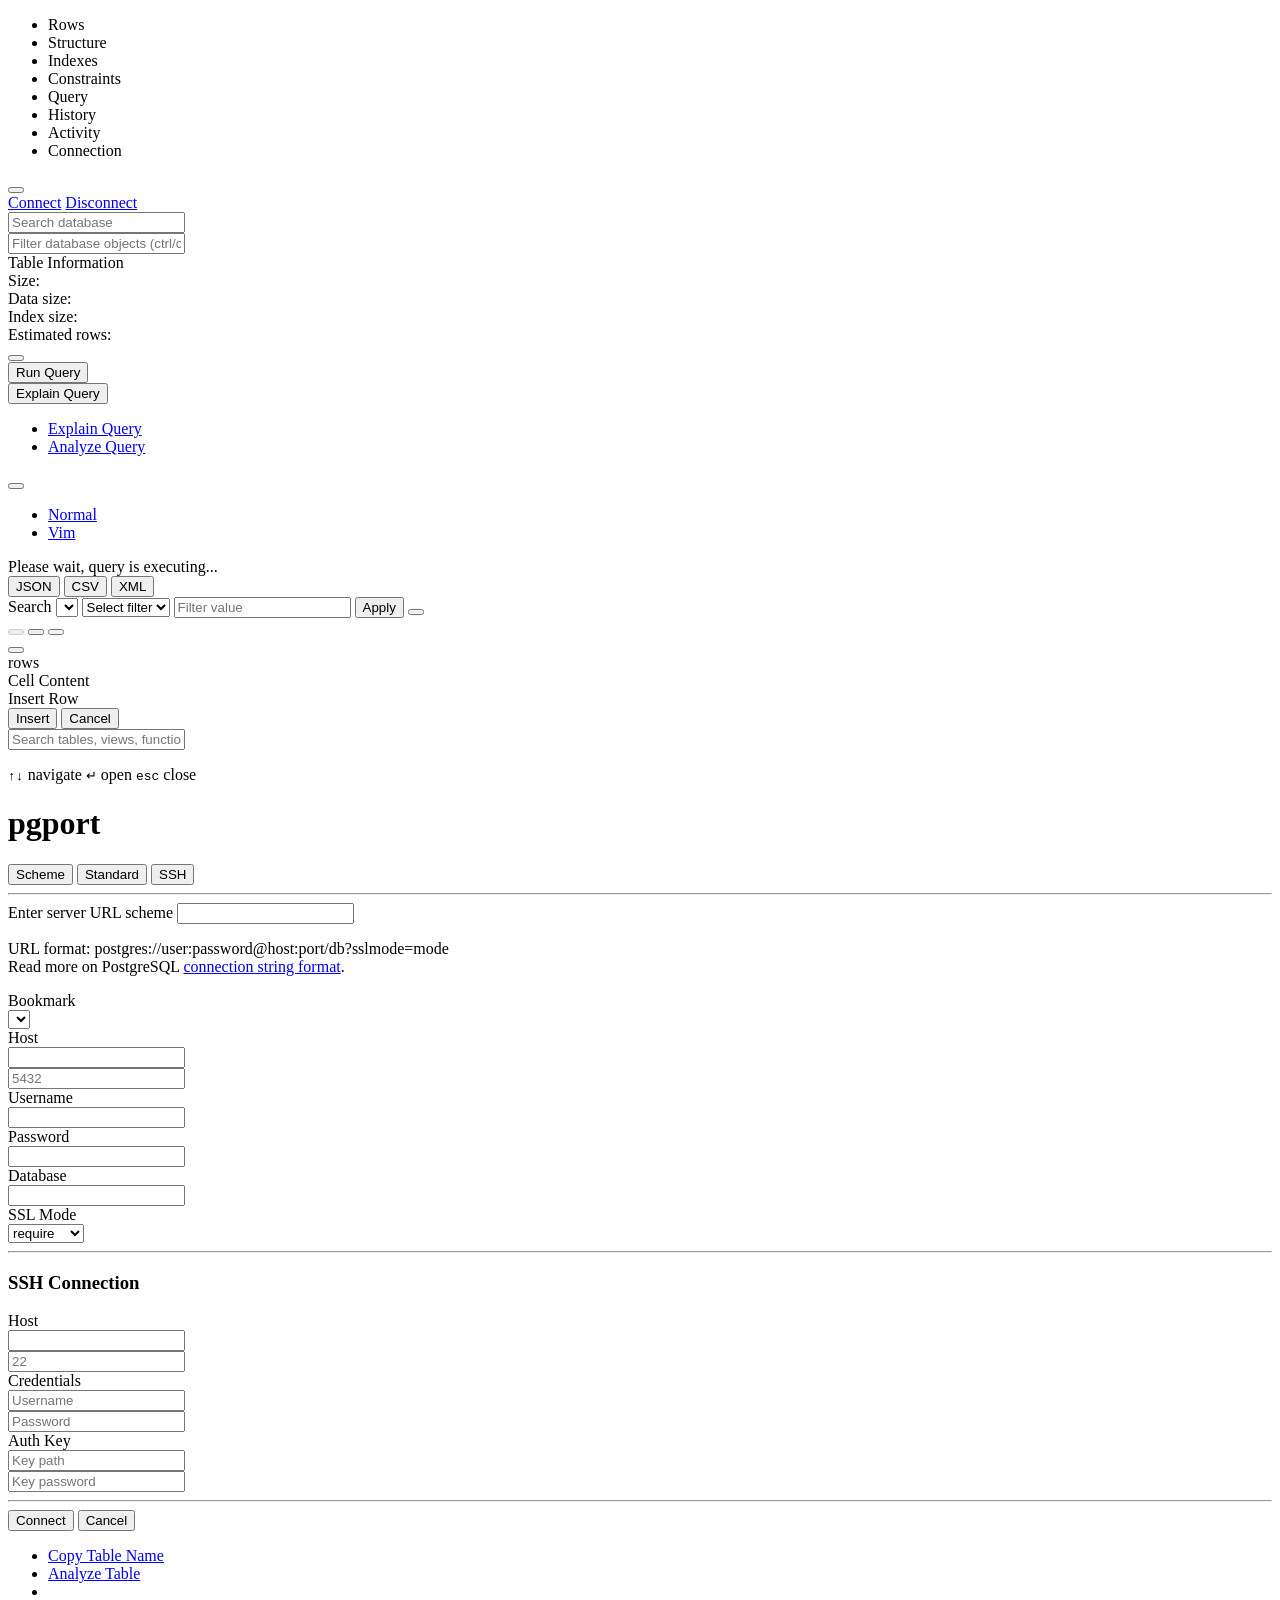
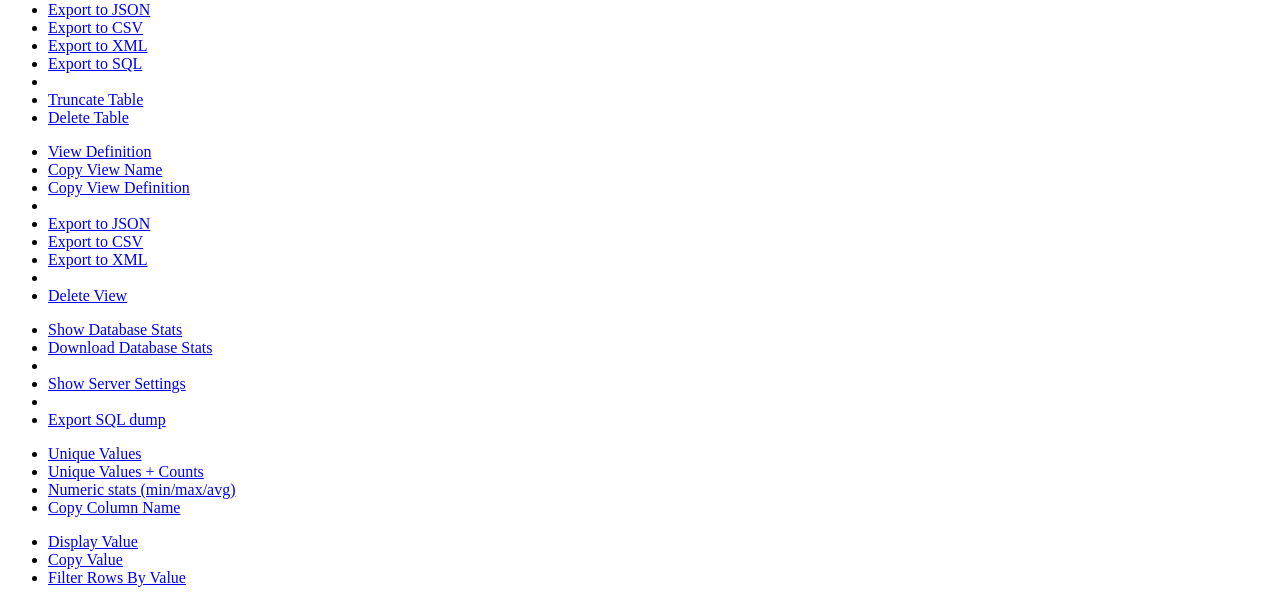
==== commit c87989e4: "feat: use Ace editor for content modal view and edit" ====
--- a/static/index.html
+++ b/static/index.html
@@ -49,6 +49,7 @@
             src="static/js/keybinding-vim.js"
         ></script>
         <script type="text/javascript" src="static/js/base64.js"></script>
+        <script type="text/javascript" src="static/js/mode-json.js"></script>
     </head>
     <body>
         <div id="main">
@@ -347,11 +348,8 @@
                     </button>
                 </div>
             </div>
-            <pre class="content"></pre>
-            <textarea
-                class="content content-edit"
-                style="display: none"
-            ></textarea>
+            <div id="content_modal_ace_view" class="content"></div>
+            <div id="content_modal_ace_edit" class="content content-edit" style="display: none"></div>
         </div>
 
         <div id="finder_overlay"></div>
@@ -779,9 +777,9 @@
                 var LIGHT_THEME = "ace/theme/tomorrow";
 
                 function applyAceTheme(theme) {
-                    if (window.editor) {
-                        window.editor.setTheme(theme);
-                    }
+                    if (window.editor) window.editor.setTheme(theme);
+                    if (window.contentViewEditor) window.contentViewEditor.setTheme(theme);
+                    if (window.contentEditEditor) window.contentEditEditor.setTheme(theme);
                 }
 
                 function applyTheme(theme) {
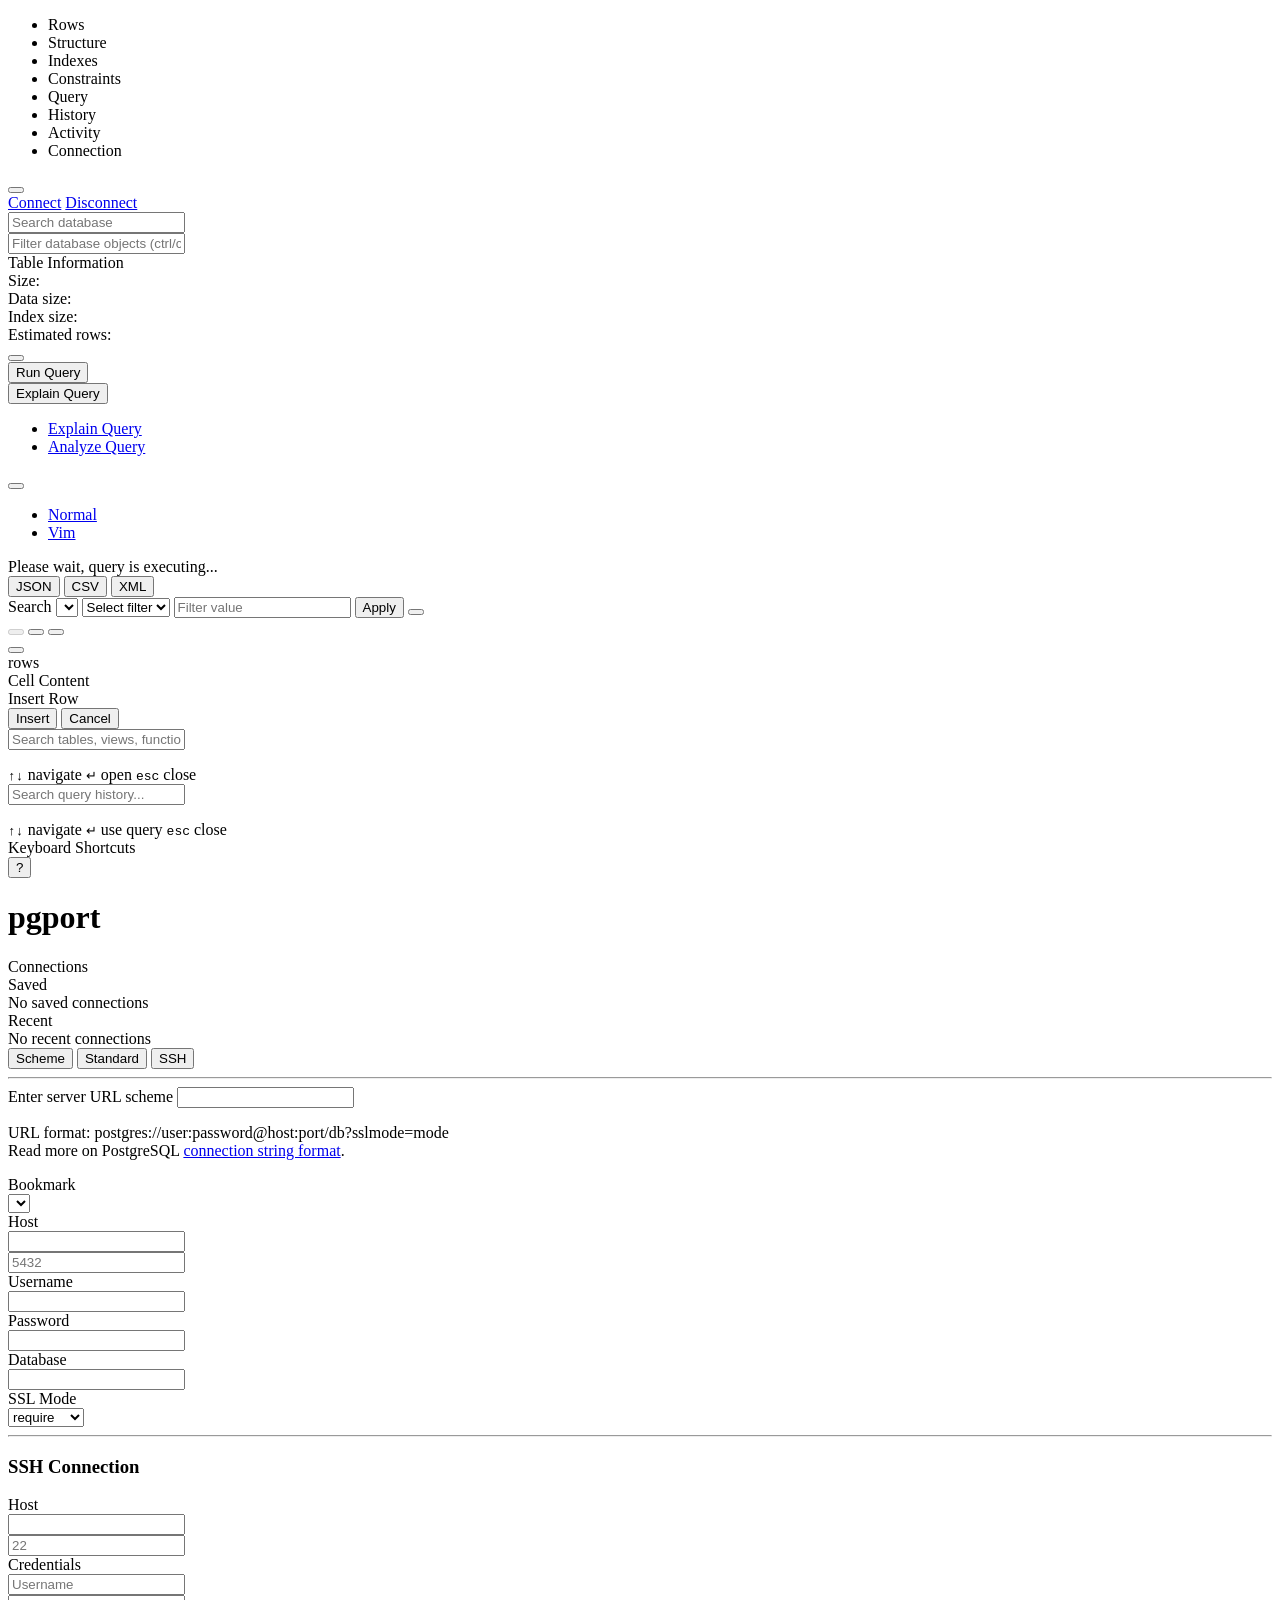
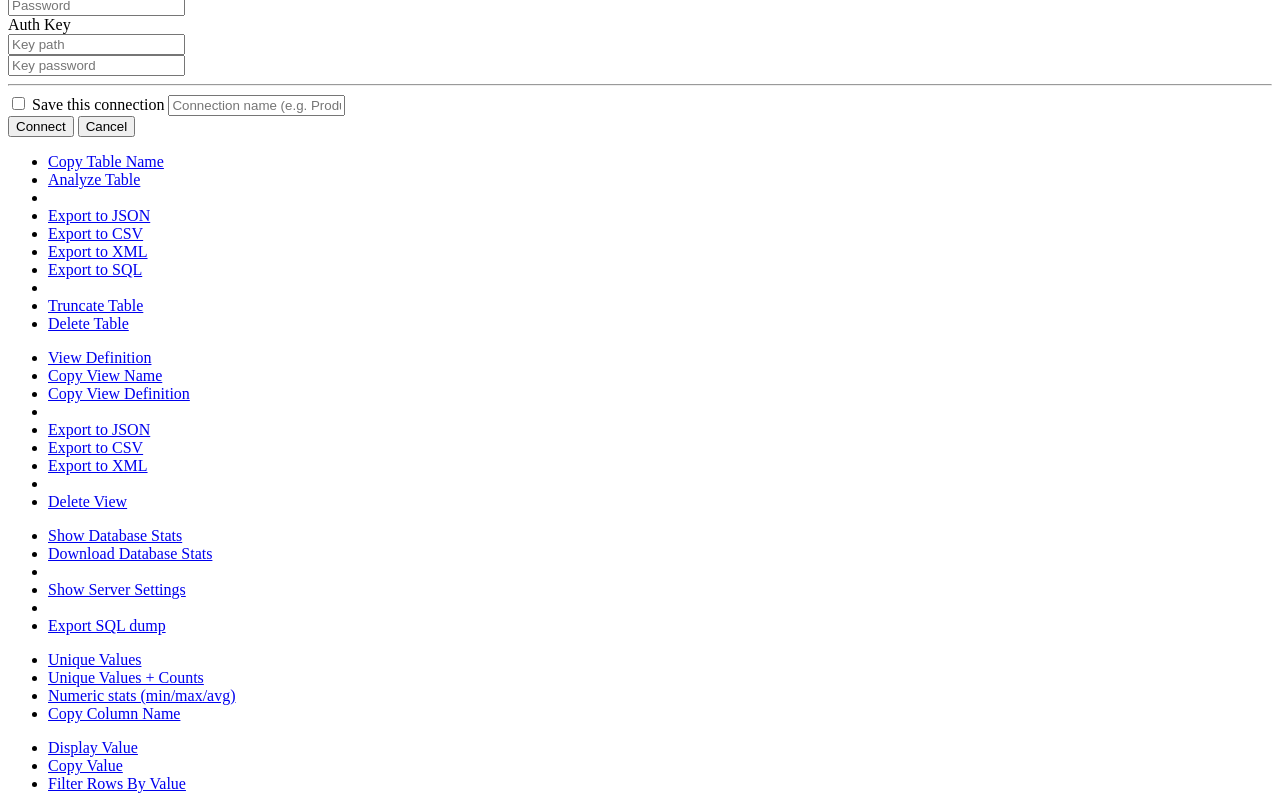
==== commit e5beff47: "feat: add connection sidebar and history/shortcuts search modals" ====
--- a/static/index.html
+++ b/static/index.html
@@ -399,14 +399,58 @@
             </div>
         </div>
 
+        <div id="history_overlay"></div>
+
+        <div id="history_modal">
+            <div id="history_input_wrap">
+                <i class="fa fa-history history-search-icon"></i>
+                <input
+                    id="history_input"
+                    type="text"
+                    autocomplete="off"
+                    spellcheck="false"
+                    placeholder="Search query history..."
+                />
+            </div>
+            <ul id="history_results"></ul>
+            <div id="history_footer">
+                <span><kbd>↑</kbd><kbd>↓</kbd> navigate</span>
+                <span><kbd>↵</kbd> use query</span>
+                <span><kbd>esc</kbd> close</span>
+            </div>
+        </div>
+
+        <div id="shortcuts_overlay"></div>
+
+        <div id="shortcuts_modal">
+            <div class="shortcuts-header">
+                Keyboard Shortcuts
+                <i class="fa fa-times shortcuts-close"></i>
+            </div>
+            <div class="shortcuts-body"></div>
+        </div>
+
+        <button id="shortcuts_btn" title="Keyboard shortcuts">?</button>
+
         <div id="connection_window">
+            <div class="connection-page-header">
+                <h1>pgport</h1>
+                <div class="version"></div>
+                <div class="update alert alert-warning"></div>
+            </div>
+            <div class="connection-layout">
+                <div class="connection-sidebar">
+                    <div class="conn-sidebar-header">Connections</div>
+                    <div class="conn-sidebar-section">
+                        <div class="conn-sidebar-label">Saved</div>
+                        <div id="saved_connections_list"><div class="conn-sidebar-empty">No saved connections</div></div>
+                    </div>
+                    <div class="conn-sidebar-section">
+                        <div class="conn-sidebar-label">Recent</div>
+                        <div id="recent_connections_list"><div class="conn-sidebar-empty">No recent connections</div></div>
+                    </div>
+                </div>
             <div class="connection-settings">
-                <div class="header">
-                    <h1>pgport</h1>
-                    <div class="version"></div>
-                    <div class="update alert alert-warning"></div>
-                </div>
-
                 <form role="form" class="form-horizontal" id="connection_form">
                     <div class="text-center">
                         <div
@@ -639,6 +683,21 @@
 
                     <div id="connection_error" class="alert alert-danger"></div>
 
+                    <div id="save_connection_group" class="form-group">
+                        <div class="col-sm-12">
+                            <label class="save-connection-toggle">
+                                <input type="checkbox" id="save_connection_checkbox">
+                                Save this connection
+                            </label>
+                            <input
+                                type="text"
+                                id="save_connection_name"
+                                class="form-control save-connection-name"
+                                placeholder="Connection name (e.g. Production DB)"
+                            />
+                        </div>
+                    </div>
+
                     <div class="form-group">
                         <div class="col-sm-12">
                             <button
@@ -657,6 +716,7 @@
                         </div>
                     </div>
                 </form>
+            </div>
             </div>
         </div>
         <div id="tables_context_menu">
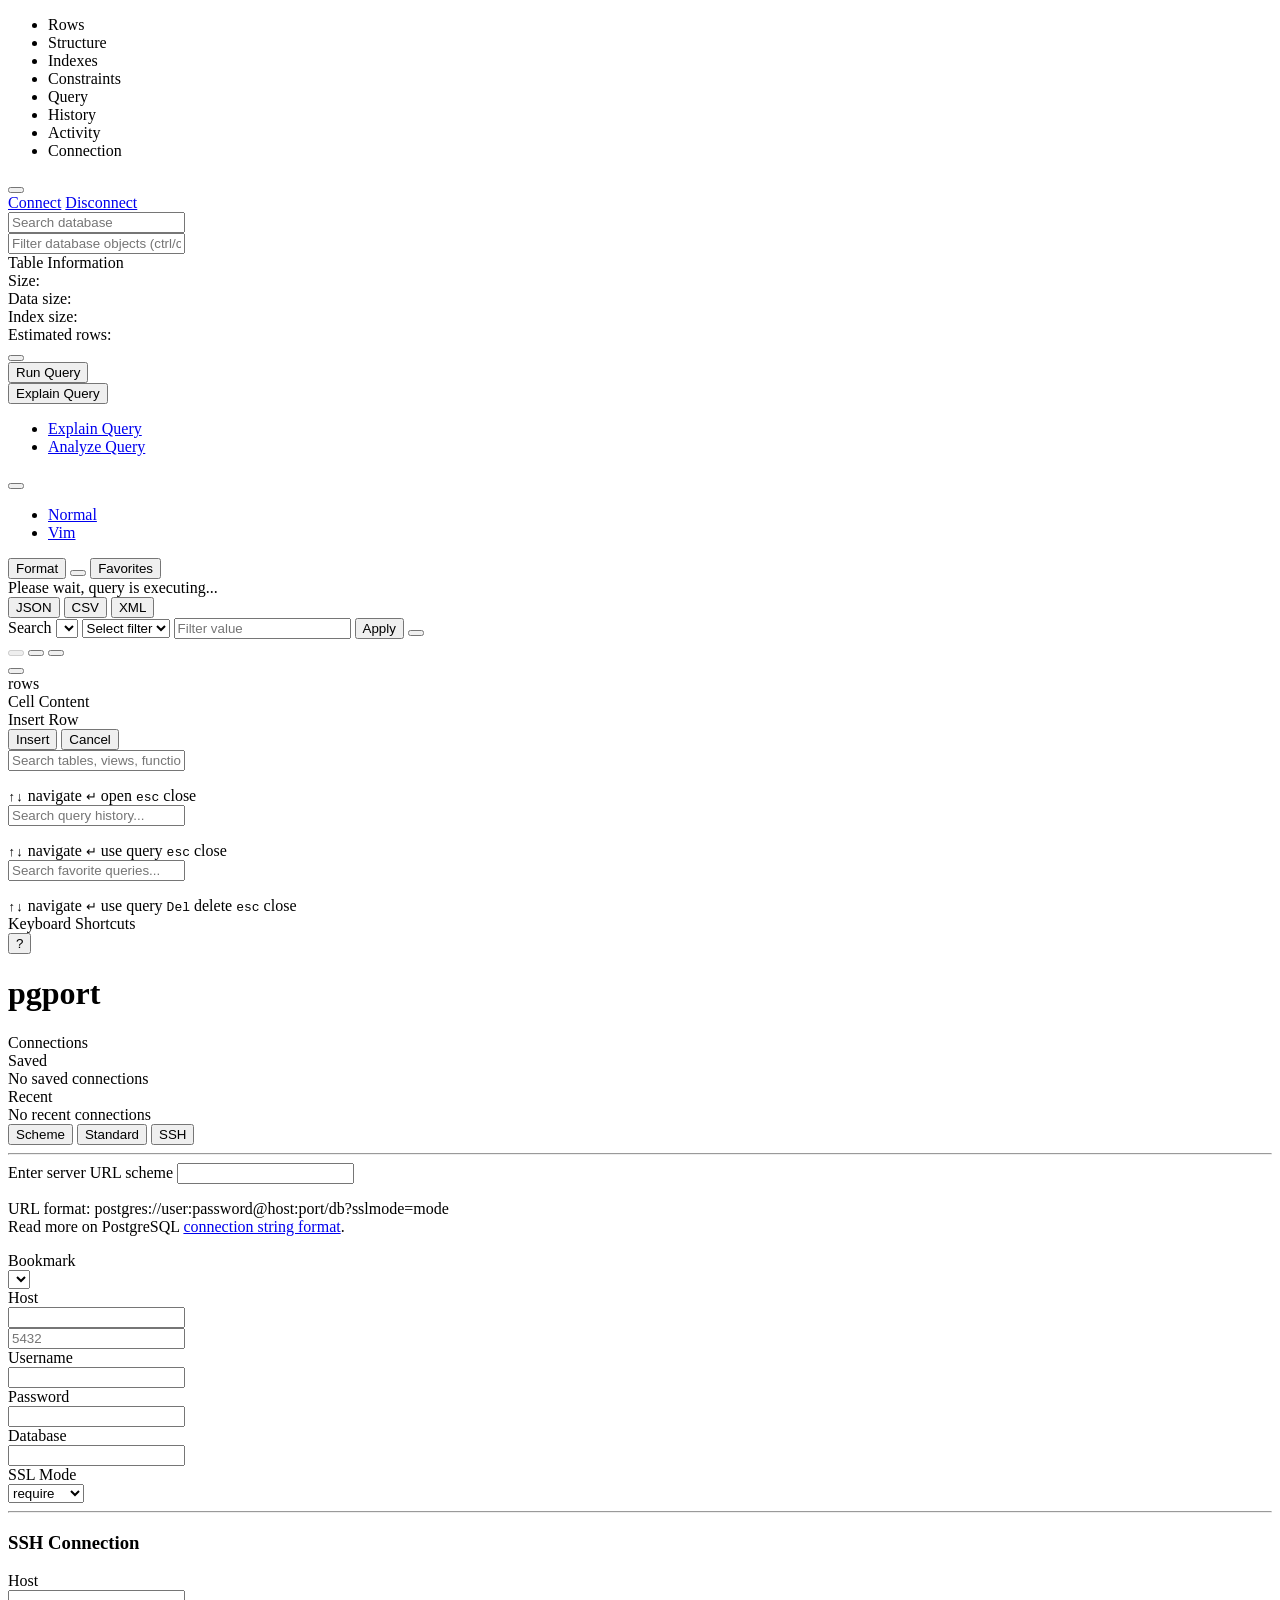
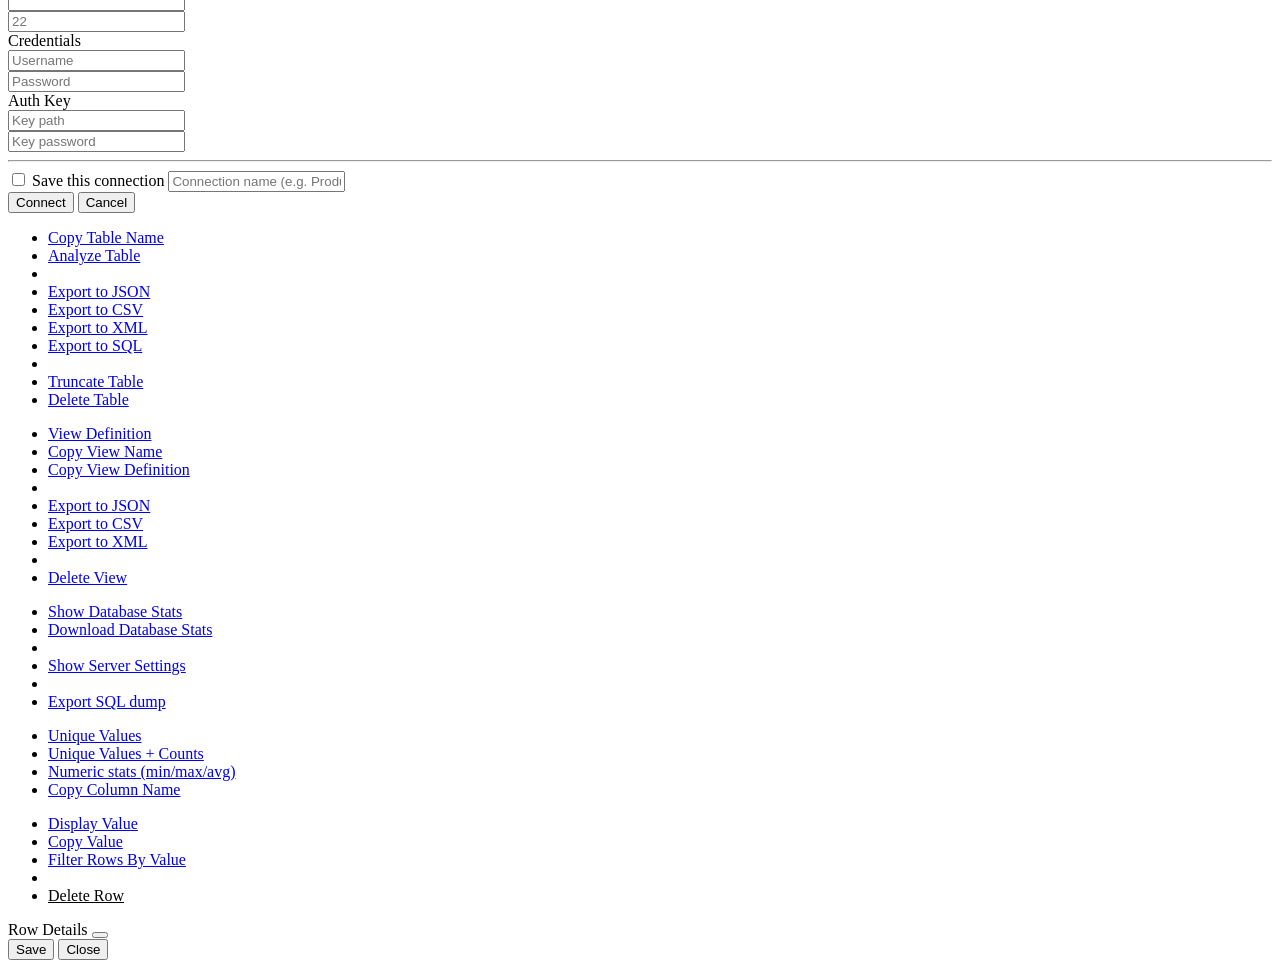
==== commit ef4ae12d: "feat: add favorites and row details sidebar to query UI" ====
--- a/static/index.html
+++ b/static/index.html
@@ -203,6 +203,24 @@
                                 <li id="vim-mode"><a href="#">Vim</a></li>
                             </ul>
                         </div>
+                        <button
+                            id="format-query"
+                            type="button"
+                            class="btn btn-default btn-sm"
+                            title="Format SQL query"
+                        ><i class="fa fa-indent"></i> Format</button>
+                        <button
+                            id="save-favorite"
+                            type="button"
+                            class="btn btn-default btn-sm"
+                            title="Save query as favorite (Ctrl+Shift+S)"
+                        ><i class="fa fa-star-o"></i></button>
+                        <button
+                            id="open-favorites"
+                            type="button"
+                            class="btn btn-default btn-sm"
+                            title="Browse favorites (Ctrl+Shift+F on all platforms)"
+                        ><i class="fa fa-bookmark-o"></i> Favorites</button>
                         <div
                             id="load-query-dropdown"
                             class="btn-group left"
@@ -420,6 +438,28 @@
             </div>
         </div>
 
+        <div id="favorites_overlay"></div>
+
+        <div id="favorites_modal">
+            <div id="favorites_input_wrap">
+                <i class="fa fa-bookmark-o favorites-search-icon"></i>
+                <input
+                    id="favorites_input"
+                    type="text"
+                    autocomplete="off"
+                    spellcheck="false"
+                    placeholder="Search favorite queries..."
+                />
+            </div>
+            <ul id="favorites_results"></ul>
+            <div id="favorites_footer">
+                <span><kbd>↑</kbd><kbd>↓</kbd> navigate</span>
+                <span><kbd>↵</kbd> use query</span>
+                <span><kbd>Del</kbd> delete</span>
+                <span><kbd>esc</kbd> close</span>
+            </div>
+        </div>
+
         <div id="shortcuts_overlay"></div>
 
         <div id="shortcuts_modal">
@@ -827,8 +867,28 @@
                         >Filter Rows By Value</a
                     >
                 </li>
+                <li class="divider"></li>
+                <li>
+                    <a href="#" data-action="delete_row" style="color: var(--error)"
+                        >Delete Row</a
+                    >
+                </li>
             </ul>
         </div>
+        <div id="row_sidebar">
+            <div id="row_sidebar_resize_handle"></div>
+            <div class="row-sidebar-header">
+                Row Details
+                <button id="row_sidebar_close_x" class="btn-icon" title="Close"><i class="fa fa-times"></i></button>
+            </div>
+            <div id="row_sidebar_fields"></div>
+            <div class="row-sidebar-footer">
+                <div id="row_sidebar_error" class="alert alert-danger" style="display:none"></div>
+                <button id="row_sidebar_save" class="btn btn-sm btn-primary">Save</button>
+                <button id="row_sidebar_close_btn" class="btn btn-sm btn-default">Close</button>
+            </div>
+        </div>
+
         <div id="error_banner"></div>
 
         <script>
@@ -840,6 +900,9 @@
                     if (window.editor) window.editor.setTheme(theme);
                     if (window.contentViewEditor) window.contentViewEditor.setTheme(theme);
                     if (window.contentEditEditor) window.contentEditEditor.setTheme(theme);
+                    if (window.rowSidebarEditors) {
+                        window.rowSidebarEditors.forEach(function(ed) { ed.setTheme(theme); });
+                    }
                 }
 
                 function applyTheme(theme) {
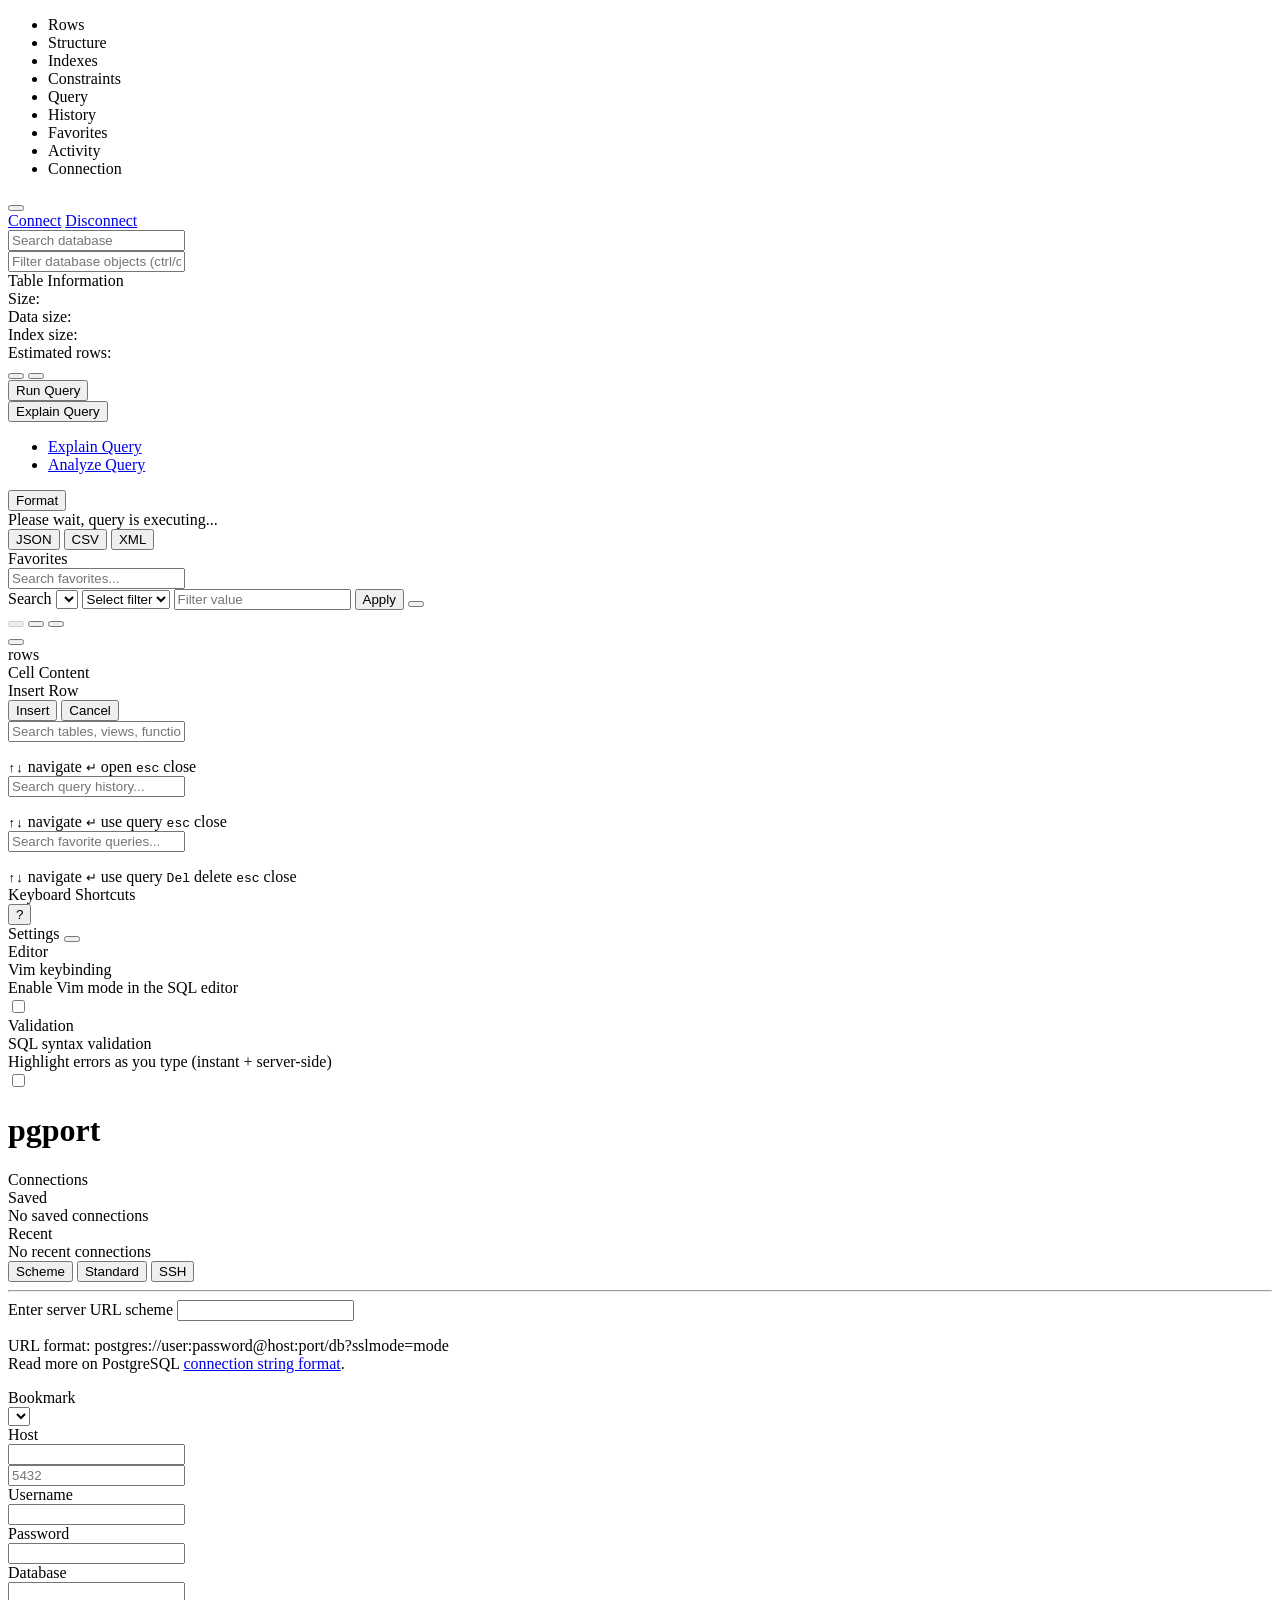
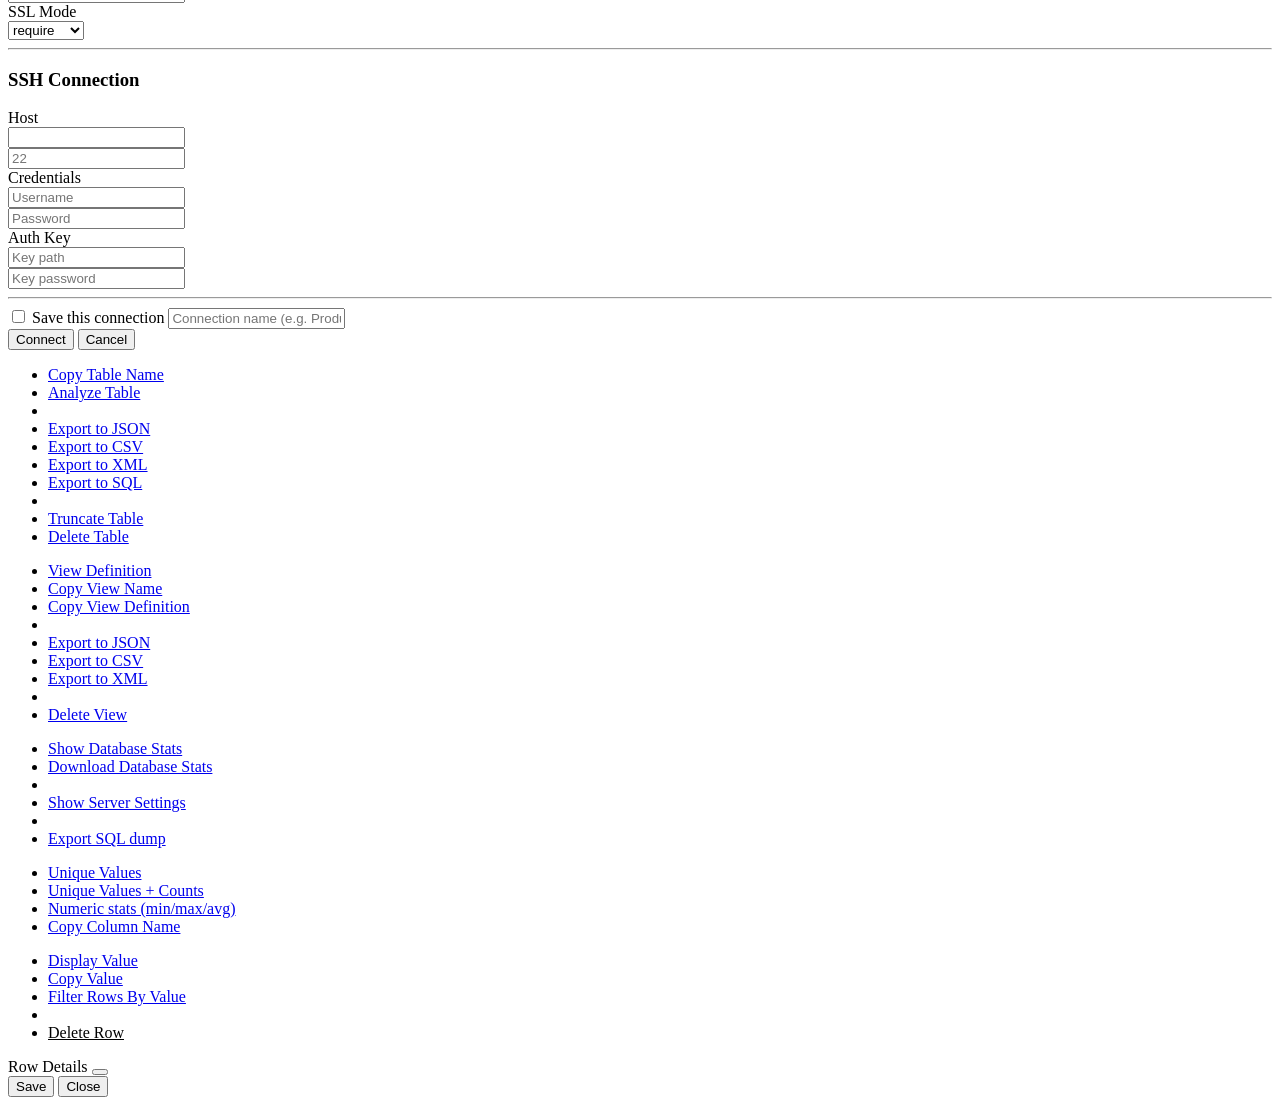
==== commit 3a82cafd: "feat: add SQL validation endpoint and query UI settings" ====
--- a/static/index.html
+++ b/static/index.html
@@ -61,11 +61,20 @@
                     <li id="table_constraints">Constraints</li>
                     <li id="table_query" class="selected">Query</li>
                     <li id="table_history">History</li>
+                    <li id="table_favorites">Favorites</li>
                     <li id="table_activity">Activity</li>
                     <li id="table_connection">Connection</li>
                 </ul>
 
                 <div class="nav-right">
+                    <!--<button
+                        id="settings_btn"
+                        class="btn-icon"
+                        title="Settings"
+                        aria-label="Settings"
+                    >
+                        <i class="fa fa-cog"></i>
+                    </button>-->
                     <button
                         id="theme_toggle"
                         class="btn-icon"
@@ -157,10 +166,18 @@
                         <button id="add-query-tab" title="New tab">
                             <i class="fa fa-plus"></i>
                         </button>
+                        <button
+                            id="query-tab-settings"
+                            class="btn-icon"
+                            title="Editor settings"
+                        >
+                            <i class="fa fa-cog"></i>
+                        </button>
                     </div>
                     <div class="input-wrapper">
                         <div id="custom_query"></div>
                     </div>
+                    <div id="validation-status"></div>
                     <div class="actions">
                         <input
                             type="button"
@@ -186,41 +203,14 @@
                                 </li>
                             </ul>
                         </div>
-                        <div id="editor-dropdown" class="btn-group left">
-                            <button
-                                type="button"
-                                class="btn btn-default dropdown-toggle"
-                                data-toggle="dropdown"
-                                title="Editor mode"
-                            >
-                                <i class="fa fa-keyboard-o"></i>
-                                <span class="caret"></span>
-                            </button>
-                            <ul class="dropdown-menu" role="menu">
-                                <li class="active" id="norm-mode">
-                                    <a href="#">Normal</a>
-                                </li>
-                                <li id="vim-mode"><a href="#">Vim</a></li>
-                            </ul>
-                        </div>
                         <button
                             id="format-query"
                             type="button"
                             class="btn btn-default btn-sm"
                             title="Format SQL query"
-                        ><i class="fa fa-indent"></i> Format</button>
-                        <button
-                            id="save-favorite"
-                            type="button"
-                            class="btn btn-default btn-sm"
-                            title="Save query as favorite (Ctrl+Shift+S)"
-                        ><i class="fa fa-star-o"></i></button>
-                        <button
-                            id="open-favorites"
-                            type="button"
-                            class="btn btn-default btn-sm"
-                            title="Browse favorites (Ctrl+Shift+F on all platforms)"
-                        ><i class="fa fa-bookmark-o"></i> Favorites</button>
+                        >
+                            <i class="fa fa-indent"></i> Format
+                        </button>
                         <div
                             id="load-query-dropdown"
                             class="btn-group left"
@@ -263,6 +253,24 @@
                         </div>
                     </div>
                     <div id="input_resize_handler"></div>
+                </div>
+                <div id="favorites_panel">
+                    <div class="fav-panel-header">
+                        <div class="fav-panel-title">
+                            <i class="fa fa-star"></i> Favorites
+                            <span class="fav-panel-count"></span>
+                        </div>
+                        <div class="fav-panel-search-wrap">
+                            <i class="fa fa-search fav-panel-search-icon"></i>
+                            <input
+                                type="text"
+                                id="fav-panel-search"
+                                placeholder="Search favorites..."
+                                autocomplete="off"
+                            />
+                        </div>
+                    </div>
+                    <div id="fav-panel-list"></div>
                 </div>
                 <div id="output">
                     <div class="wrapper">
@@ -367,7 +375,11 @@
                 </div>
             </div>
             <div id="content_modal_ace_view" class="content"></div>
-            <div id="content_modal_ace_edit" class="content content-edit" style="display: none"></div>
+            <div
+                id="content_modal_ace_edit"
+                class="content content-edit"
+                style="display: none"
+            ></div>
         </div>
 
         <div id="finder_overlay"></div>
@@ -472,6 +484,57 @@
 
         <button id="shortcuts_btn" title="Keyboard shortcuts">?</button>
 
+        <div id="settings_overlay"></div>
+
+        <div id="settings_modal">
+            <div class="settings-header">
+                Settings
+                <button id="settings-close" class="btn-icon" title="Close">
+                    <i class="fa fa-times"></i>
+                </button>
+            </div>
+            <div class="settings-body">
+                <div class="settings-section">
+                    <div class="settings-section-title">Editor</div>
+                    <label class="settings-row">
+                        <div class="settings-label">
+                            <div class="settings-label-title">
+                                Vim keybinding
+                            </div>
+                            <div class="settings-label-desc">
+                                Enable Vim mode in the SQL editor
+                            </div>
+                        </div>
+                        <div class="toggle-switch">
+                            <input type="checkbox" id="settings-vim-mode" />
+                            <span class="toggle-slider"></span>
+                        </div>
+                    </label>
+                </div>
+                <div class="settings-section">
+                    <div class="settings-section-title">Validation</div>
+                    <label class="settings-row">
+                        <div class="settings-label">
+                            <div class="settings-label-title">
+                                SQL syntax validation
+                            </div>
+                            <div class="settings-label-desc">
+                                Highlight errors as you type (instant +
+                                server-side)
+                            </div>
+                        </div>
+                        <div class="toggle-switch">
+                            <input
+                                type="checkbox"
+                                id="settings-syntax-validation"
+                            />
+                            <span class="toggle-slider"></span>
+                        </div>
+                    </label>
+                </div>
+            </div>
+        </div>
+
         <div id="connection_window">
             <div class="connection-page-header">
                 <h1>pgport</h1>
@@ -483,280 +546,305 @@
                     <div class="conn-sidebar-header">Connections</div>
                     <div class="conn-sidebar-section">
                         <div class="conn-sidebar-label">Saved</div>
-                        <div id="saved_connections_list"><div class="conn-sidebar-empty">No saved connections</div></div>
+                        <div id="saved_connections_list">
+                            <div class="conn-sidebar-empty">
+                                No saved connections
+                            </div>
+                        </div>
                     </div>
                     <div class="conn-sidebar-section">
                         <div class="conn-sidebar-label">Recent</div>
-                        <div id="recent_connections_list"><div class="conn-sidebar-empty">No recent connections</div></div>
-                    </div>
-                </div>
-            <div class="connection-settings">
-                <form role="form" class="form-horizontal" id="connection_form">
-                    <div class="text-center">
+                        <div id="recent_connections_list">
+                            <div class="conn-sidebar-empty">
+                                No recent connections
+                            </div>
+                        </div>
+                    </div>
+                </div>
+                <div class="connection-settings">
+                    <form
+                        role="form"
+                        class="form-horizontal"
+                        id="connection_form"
+                    >
+                        <div class="text-center">
+                            <div
+                                class="btn-group btn-group-sm connection-group-switch"
+                            >
+                                <button
+                                    type="button"
+                                    data="scheme"
+                                    class="btn btn-default"
+                                    id="connection_scheme"
+                                >
+                                    Scheme
+                                </button>
+                                <button
+                                    type="button"
+                                    data="standard"
+                                    class="btn btn-default active"
+                                    id="connection_standard"
+                                >
+                                    Standard
+                                </button>
+                                <button
+                                    type="button"
+                                    data="ssh"
+                                    class="btn btn-default"
+                                    id="connection_ssh"
+                                >
+                                    SSH
+                                </button>
+                            </div>
+                        </div>
+
+                        <hr />
+
+                        <div class="connection-scheme-group">
+                            <div class="form-group">
+                                <div class="col-sm-12">
+                                    <label>Enter server URL scheme</label>
+                                    <input
+                                        type="text"
+                                        class="form-control"
+                                        id="connection_url"
+                                        name="url"
+                                        autocomplete="off"
+                                    />
+                                    <p class="help-block">
+                                        URL format:
+                                        postgres://user:password@host:port/db?sslmode=mode<br />
+                                        Read more on PostgreSQL
+                                        <a
+                                            href="https://www.postgresql.org/docs/current/static/libpq-connect.html#LIBPQ-CONNSTRING"
+                                            target="_blank"
+                                            >connection string format</a
+                                        >.
+                                    </p>
+                                </div>
+                            </div>
+                        </div>
+
+                        <div class="connection-bookmarks-group">
+                            <div class="form-group bookmarks">
+                                <label class="col-sm-3 control-label"
+                                    >Bookmark</label
+                                >
+                                <div class="col-sm-9">
+                                    <select
+                                        class="form-control"
+                                        id="connection_bookmarks"
+                                    ></select>
+                                </div>
+                            </div>
+                        </div>
+
+                        <div class="connection-standard-group">
+                            <div class="form-group">
+                                <label class="col-sm-3 control-label"
+                                    >Host</label
+                                >
+                                <div class="col-sm-9">
+                                    <div class="row">
+                                        <div class="col-sm-9 col-xs-9">
+                                            <input
+                                                type="text"
+                                                id="pg_host"
+                                                class="form-control"
+                                            />
+                                        </div>
+                                        <div
+                                            class="col-sm-3 col-xs-3 no-left-padding"
+                                        >
+                                            <input
+                                                type="text"
+                                                id="pg_port"
+                                                class="form-control"
+                                                placeholder="5432"
+                                            />
+                                        </div>
+                                    </div>
+                                </div>
+                            </div>
+
+                            <div class="form-group">
+                                <label class="col-sm-3 control-label"
+                                    >Username</label
+                                >
+                                <div class="col-sm-9">
+                                    <input
+                                        type="text"
+                                        id="pg_user"
+                                        class="form-control"
+                                    />
+                                </div>
+                            </div>
+
+                            <div class="form-group">
+                                <label class="col-sm-3 control-label"
+                                    >Password</label
+                                >
+                                <div class="col-sm-9">
+                                    <input
+                                        type="password"
+                                        id="pg_password"
+                                        class="form-control"
+                                    />
+                                </div>
+                            </div>
+
+                            <div class="form-group">
+                                <label class="col-sm-3 control-label"
+                                    >Database</label
+                                >
+                                <div class="col-sm-9">
+                                    <input
+                                        type="text"
+                                        id="pg_db"
+                                        class="form-control"
+                                    />
+                                </div>
+                            </div>
+
+                            <div class="form-group">
+                                <label class="col-sm-3 control-label"
+                                    >SSL Mode</label
+                                >
+                                <div class="col-sm-9">
+                                    <select
+                                        class="form-control"
+                                        id="connection_ssl"
+                                    >
+                                        <option value="disable">disable</option>
+                                        <option
+                                            value="require"
+                                            selected="selected"
+                                        >
+                                            require
+                                        </option>
+                                        <option value="verify-full">
+                                            verify-full
+                                        </option>
+                                    </select>
+                                </div>
+                            </div>
+                        </div>
+
+                        <div class="connection-ssh-group">
+                            <hr />
+
+                            <h3 class="text-center">SSH Connection</h3>
+
+                            <div class="form-group">
+                                <label class="col-sm-3 control-label"
+                                    >Host</label
+                                >
+                                <div class="col-sm-7">
+                                    <input
+                                        type="text"
+                                        id="ssh_host"
+                                        class="form-control"
+                                    />
+                                </div>
+                                <div class="col-sm-2 no-left-padding">
+                                    <input
+                                        type="text"
+                                        id="ssh_port"
+                                        class="form-control"
+                                        placeholder="22"
+                                    />
+                                </div>
+                            </div>
+
+                            <div class="form-group">
+                                <label class="col-sm-3 control-label"
+                                    >Credentials</label
+                                >
+                                <div class="col-sm-5">
+                                    <input
+                                        type="text"
+                                        id="ssh_user"
+                                        class="form-control"
+                                        placeholder="Username"
+                                    />
+                                </div>
+                                <div class="col-sm-4 no-left-padding">
+                                    <input
+                                        type="password"
+                                        id="ssh_password"
+                                        class="form-control"
+                                        placeholder="Password"
+                                    />
+                                </div>
+                            </div>
+
+                            <div class="form-group">
+                                <label class="col-sm-3 control-label"
+                                    >Auth Key</label
+                                >
+                                <div class="col-sm-5">
+                                    <input
+                                        type="text"
+                                        id="ssh_key"
+                                        class="form-control"
+                                        placeholder="Key path"
+                                    />
+                                </div>
+                                <div class="col-sm-4 no-left-padding">
+                                    <input
+                                        type="password"
+                                        id="ssh_key_password"
+                                        class="form-control"
+                                        placeholder="Key password"
+                                    />
+                                </div>
+                            </div>
+
+                            <hr />
+                        </div>
+
                         <div
-                            class="btn-group btn-group-sm connection-group-switch"
-                        >
-                            <button
-                                type="button"
-                                data="scheme"
-                                class="btn btn-default"
-                                id="connection_scheme"
-                            >
-                                Scheme
-                            </button>
-                            <button
-                                type="button"
-                                data="standard"
-                                class="btn btn-default active"
-                                id="connection_standard"
-                            >
-                                Standard
-                            </button>
-                            <button
-                                type="button"
-                                data="ssh"
-                                class="btn btn-default"
-                                id="connection_ssh"
-                            >
-                                SSH
-                            </button>
-                        </div>
-                    </div>
-
-                    <hr />
-
-                    <div class="connection-scheme-group">
+                            id="connection_error"
+                            class="alert alert-danger"
+                        ></div>
+
+                        <div id="save_connection_group" class="form-group">
+                            <div class="col-sm-12">
+                                <label class="save-connection-toggle">
+                                    <input
+                                        type="checkbox"
+                                        id="save_connection_checkbox"
+                                    />
+                                    Save this connection
+                                </label>
+                                <input
+                                    type="text"
+                                    id="save_connection_name"
+                                    class="form-control save-connection-name"
+                                    placeholder="Connection name (e.g. Production DB)"
+                                />
+                            </div>
+                        </div>
+
                         <div class="form-group">
                             <div class="col-sm-12">
-                                <label>Enter server URL scheme</label>
-                                <input
-                                    type="text"
-                                    class="form-control"
-                                    id="connection_url"
-                                    name="url"
-                                    autocomplete="off"
-                                />
-                                <p class="help-block">
-                                    URL format:
-                                    postgres://user:password@host:port/db?sslmode=mode<br />
-                                    Read more on PostgreSQL
-                                    <a
-                                        href="https://www.postgresql.org/docs/current/static/libpq-connect.html#LIBPQ-CONNSTRING"
-                                        target="_blank"
-                                        >connection string format</a
-                                    >.
-                                </p>
-                            </div>
-                        </div>
-                    </div>
-
-                    <div class="connection-bookmarks-group">
-                        <div class="form-group bookmarks">
-                            <label class="col-sm-3 control-label"
-                                >Bookmark</label
-                            >
-                            <div class="col-sm-9">
-                                <select
-                                    class="form-control"
-                                    id="connection_bookmarks"
-                                ></select>
-                            </div>
-                        </div>
-                    </div>
-
-                    <div class="connection-standard-group">
-                        <div class="form-group">
-                            <label class="col-sm-3 control-label">Host</label>
-                            <div class="col-sm-9">
-                                <div class="row">
-                                    <div class="col-sm-9 col-xs-9">
-                                        <input
-                                            type="text"
-                                            id="pg_host"
-                                            class="form-control"
-                                        />
-                                    </div>
-                                    <div
-                                        class="col-sm-3 col-xs-3 no-left-padding"
-                                    >
-                                        <input
-                                            type="text"
-                                            id="pg_port"
-                                            class="form-control"
-                                            placeholder="5432"
-                                        />
-                                    </div>
-                                </div>
-                            </div>
-                        </div>
-
-                        <div class="form-group">
-                            <label class="col-sm-3 control-label"
-                                >Username</label
-                            >
-                            <div class="col-sm-9">
-                                <input
-                                    type="text"
-                                    id="pg_user"
-                                    class="form-control"
-                                />
-                            </div>
-                        </div>
-
-                        <div class="form-group">
-                            <label class="col-sm-3 control-label"
-                                >Password</label
-                            >
-                            <div class="col-sm-9">
-                                <input
-                                    type="password"
-                                    id="pg_password"
-                                    class="form-control"
-                                />
-                            </div>
-                        </div>
-
-                        <div class="form-group">
-                            <label class="col-sm-3 control-label"
-                                >Database</label
-                            >
-                            <div class="col-sm-9">
-                                <input
-                                    type="text"
-                                    id="pg_db"
-                                    class="form-control"
-                                />
-                            </div>
-                        </div>
-
-                        <div class="form-group">
-                            <label class="col-sm-3 control-label"
-                                >SSL Mode</label
-                            >
-                            <div class="col-sm-9">
-                                <select
-                                    class="form-control"
-                                    id="connection_ssl"
-                                >
-                                    <option value="disable">disable</option>
-                                    <option value="require" selected="selected">
-                                        require
-                                    </option>
-                                    <option value="verify-full">
-                                        verify-full
-                                    </option>
-                                </select>
-                            </div>
-                        </div>
-                    </div>
-
-                    <div class="connection-ssh-group">
-                        <hr />
-
-                        <h3 class="text-center">SSH Connection</h3>
-
-                        <div class="form-group">
-                            <label class="col-sm-3 control-label">Host</label>
-                            <div class="col-sm-7">
-                                <input
-                                    type="text"
-                                    id="ssh_host"
-                                    class="form-control"
-                                />
-                            </div>
-                            <div class="col-sm-2 no-left-padding">
-                                <input
-                                    type="text"
-                                    id="ssh_port"
-                                    class="form-control"
-                                    placeholder="22"
-                                />
-                            </div>
-                        </div>
-
-                        <div class="form-group">
-                            <label class="col-sm-3 control-label"
-                                >Credentials</label
-                            >
-                            <div class="col-sm-5">
-                                <input
-                                    type="text"
-                                    id="ssh_user"
-                                    class="form-control"
-                                    placeholder="Username"
-                                />
-                            </div>
-                            <div class="col-sm-4 no-left-padding">
-                                <input
-                                    type="password"
-                                    id="ssh_password"
-                                    class="form-control"
-                                    placeholder="Password"
-                                />
-                            </div>
-                        </div>
-
-                        <div class="form-group">
-                            <label class="col-sm-3 control-label"
-                                >Auth Key</label
-                            >
-                            <div class="col-sm-5">
-                                <input
-                                    type="text"
-                                    id="ssh_key"
-                                    class="form-control"
-                                    placeholder="Key path"
-                                />
-                            </div>
-                            <div class="col-sm-4 no-left-padding">
-                                <input
-                                    type="password"
-                                    id="ssh_key_password"
-                                    class="form-control"
-                                    placeholder="Key password"
-                                />
-                            </div>
-                        </div>
-
-                        <hr />
-                    </div>
-
-                    <div id="connection_error" class="alert alert-danger"></div>
-
-                    <div id="save_connection_group" class="form-group">
-                        <div class="col-sm-12">
-                            <label class="save-connection-toggle">
-                                <input type="checkbox" id="save_connection_checkbox">
-                                Save this connection
-                            </label>
-                            <input
-                                type="text"
-                                id="save_connection_name"
-                                class="form-control save-connection-name"
-                                placeholder="Connection name (e.g. Production DB)"
-                            />
-                        </div>
-                    </div>
-
-                    <div class="form-group">
-                        <div class="col-sm-12">
-                            <button
-                                type="submit"
-                                class="btn btn-block btn-primary open-connection"
-                            >
-                                Connect
-                            </button>
-                            <button
-                                type="button"
-                                id="close_connection_window"
-                                class="btn btn-block btn-default"
-                            >
-                                Cancel
-                            </button>
-                        </div>
-                    </div>
-                </form>
-            </div>
+                                <button
+                                    type="submit"
+                                    class="btn btn-block btn-primary open-connection"
+                                >
+                                    Connect
+                                </button>
+                                <button
+                                    type="button"
+                                    id="close_connection_window"
+                                    class="btn btn-block btn-default"
+                                >
+                                    Cancel
+                                </button>
+                            </div>
+                        </div>
+                    </form>
+                </div>
             </div>
         </div>
         <div id="tables_context_menu">
@@ -869,7 +957,10 @@
                 </li>
                 <li class="divider"></li>
                 <li>
-                    <a href="#" data-action="delete_row" style="color: var(--error)"
+                    <a
+                        href="#"
+                        data-action="delete_row"
+                        style="color: var(--error)"
                         >Delete Row</a
                     >
                 </li>
@@ -879,13 +970,26 @@
             <div id="row_sidebar_resize_handle"></div>
             <div class="row-sidebar-header">
                 Row Details
-                <button id="row_sidebar_close_x" class="btn-icon" title="Close"><i class="fa fa-times"></i></button>
+                <button id="row_sidebar_close_x" class="btn-icon" title="Close">
+                    <i class="fa fa-times"></i>
+                </button>
             </div>
             <div id="row_sidebar_fields"></div>
             <div class="row-sidebar-footer">
-                <div id="row_sidebar_error" class="alert alert-danger" style="display:none"></div>
-                <button id="row_sidebar_save" class="btn btn-sm btn-primary">Save</button>
-                <button id="row_sidebar_close_btn" class="btn btn-sm btn-default">Close</button>
+                <div
+                    id="row_sidebar_error"
+                    class="alert alert-danger"
+                    style="display: none"
+                ></div>
+                <button id="row_sidebar_save" class="btn btn-sm btn-primary">
+                    Save
+                </button>
+                <button
+                    id="row_sidebar_close_btn"
+                    class="btn btn-sm btn-default"
+                >
+                    Close
+                </button>
             </div>
         </div>
 
@@ -898,10 +1002,14 @@
 
                 function applyAceTheme(theme) {
                     if (window.editor) window.editor.setTheme(theme);
-                    if (window.contentViewEditor) window.contentViewEditor.setTheme(theme);
-                    if (window.contentEditEditor) window.contentEditEditor.setTheme(theme);
+                    if (window.contentViewEditor)
+                        window.contentViewEditor.setTheme(theme);
+                    if (window.contentEditEditor)
+                        window.contentEditEditor.setTheme(theme);
                     if (window.rowSidebarEditors) {
-                        window.rowSidebarEditors.forEach(function(ed) { ed.setTheme(theme); });
+                        window.rowSidebarEditors.forEach(function (ed) {
+                            ed.setTheme(theme);
+                        });
                     }
                 }
 
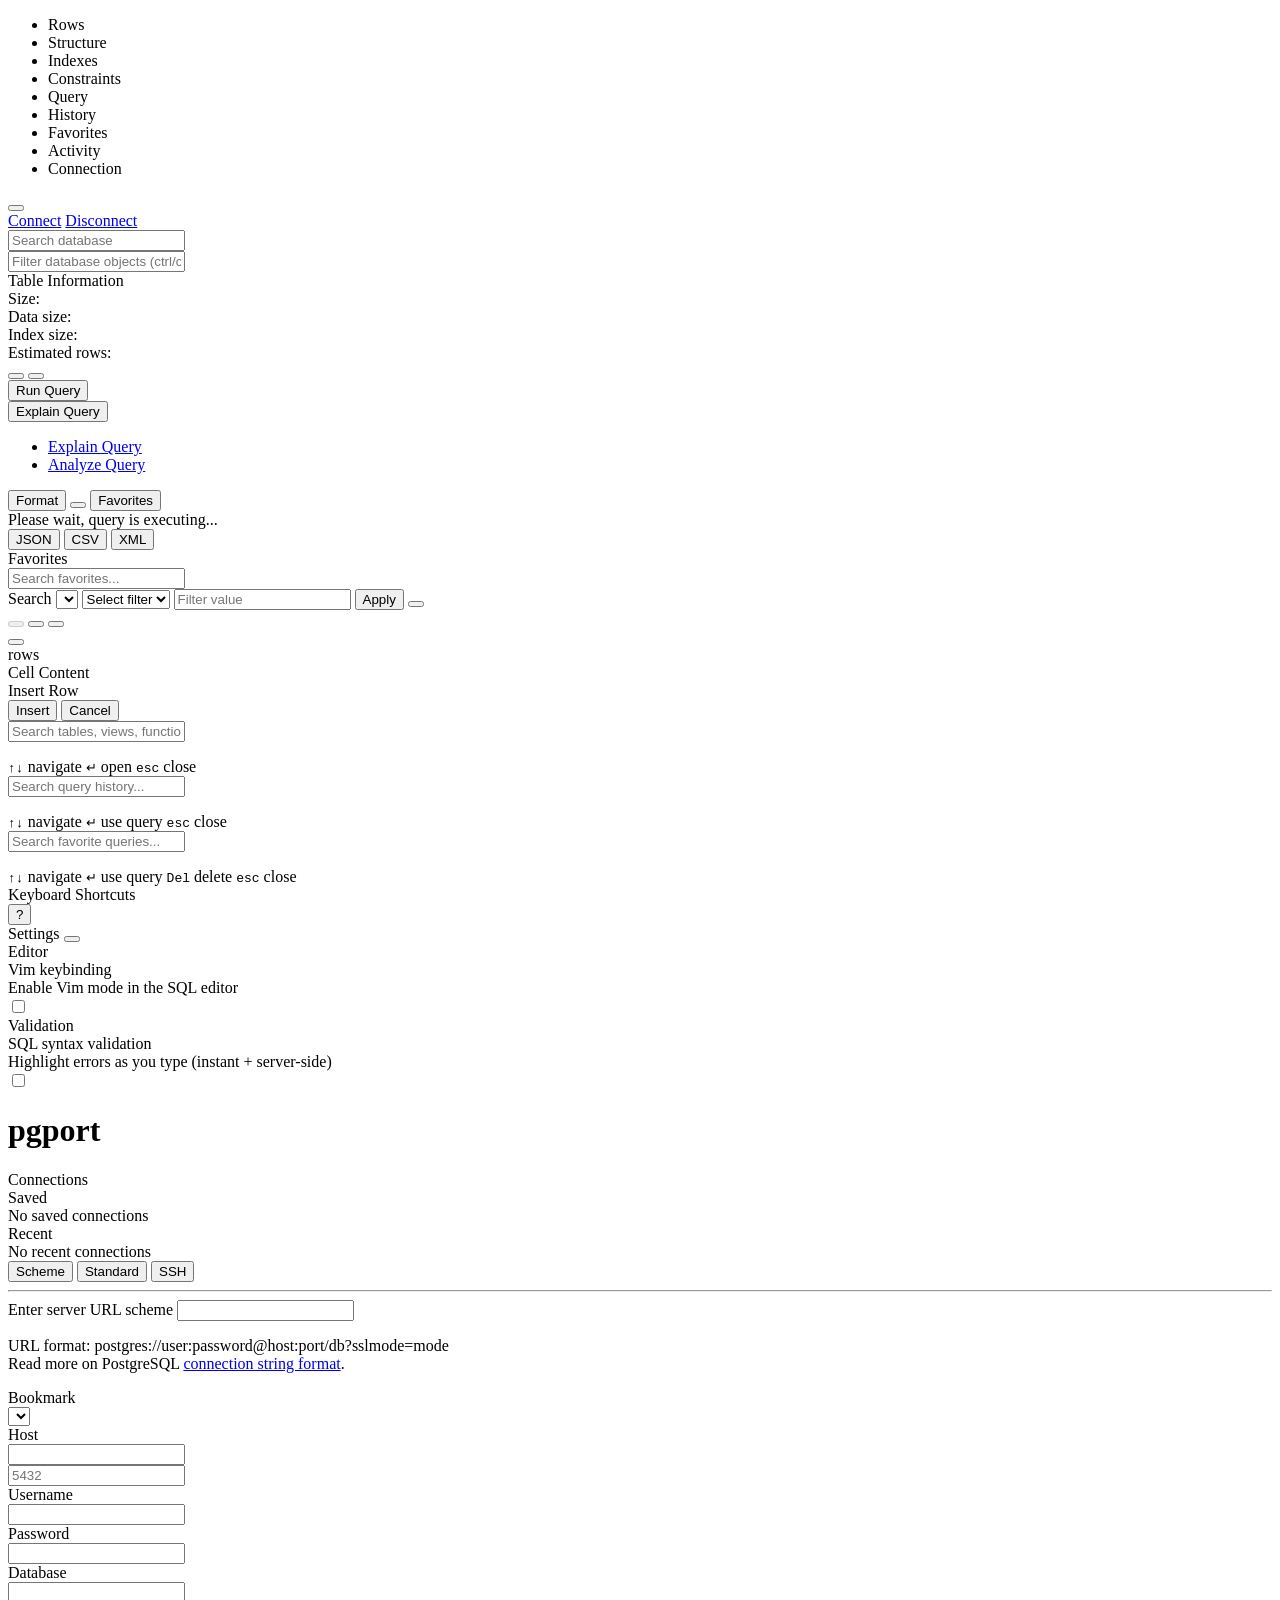
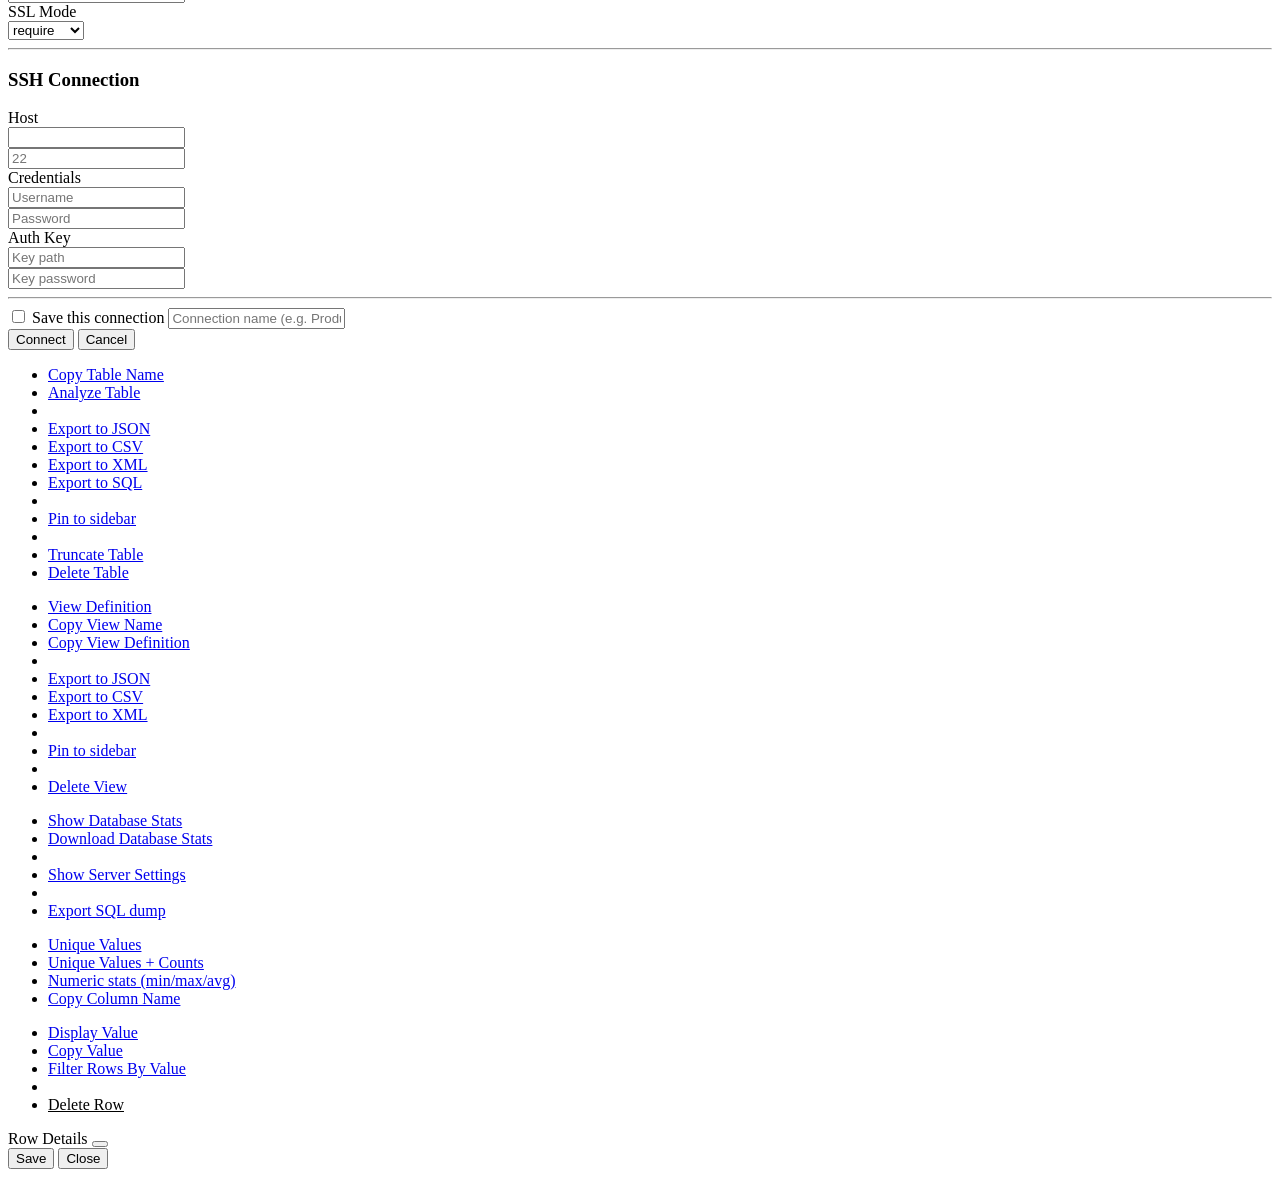
==== commit c67c1ca6: "feat(ui): pin tables and views to sidebar and fix favorites issue" ====
--- a/static/index.html
+++ b/static/index.html
@@ -135,6 +135,13 @@
                 </div>
                 <div class="tables-list">
                     <div class="wrap">
+                        <div class="pinned-section" style="display: none">
+                            <div class="pinned-header">
+                                <i class="fa fa-thumb-tack"></i>
+                                <span>Pinned</span>
+                            </div>
+                            <ul class="pinned-list"></ul>
+                        </div>
                         <div id="objects"></div>
                     </div>
                 </div>
@@ -210,6 +217,22 @@
                             title="Format SQL query"
                         >
                             <i class="fa fa-indent"></i> Format
+                        </button>
+                        <button
+                            id="save-favorite"
+                            type="button"
+                            class="btn btn-default btn-sm"
+                            title="Save query as favorite (Ctrl+Shift+S)"
+                        >
+                            <i class="fa fa-star-o"></i>
+                        </button>
+                        <button
+                            id="open-favorites"
+                            type="button"
+                            class="btn btn-default btn-sm"
+                            title="Browse favorites (Ctrl+Shift+F on all platforms)"
+                        >
+                            <i class="fa fa-bookmark-o"></i> Favorites
                         </button>
                         <div
                             id="load-query-dropdown"
@@ -869,6 +892,8 @@
                 </li>
                 <li><a href="#" data-action="dump">Export to SQL</a></li>
                 <li class="divider"></li>
+                <li><a href="#" data-action="pin" class="pin-action">Pin to sidebar</a></li>
+                <li class="divider"></li>
                 <li><a href="#" data-action="truncate">Truncate Table</a></li>
                 <li><a href="#" data-action="delete">Delete Table</a></li>
             </ul>
@@ -896,6 +921,8 @@
                         >Export to XML</a
                     >
                 </li>
+                <li class="divider"></li>
+                <li><a href="#" data-action="pin" class="pin-action">Pin to sidebar</a></li>
                 <li class="divider"></li>
                 <li><a href="#" data-action="delete">Delete View</a></li>
             </ul>
